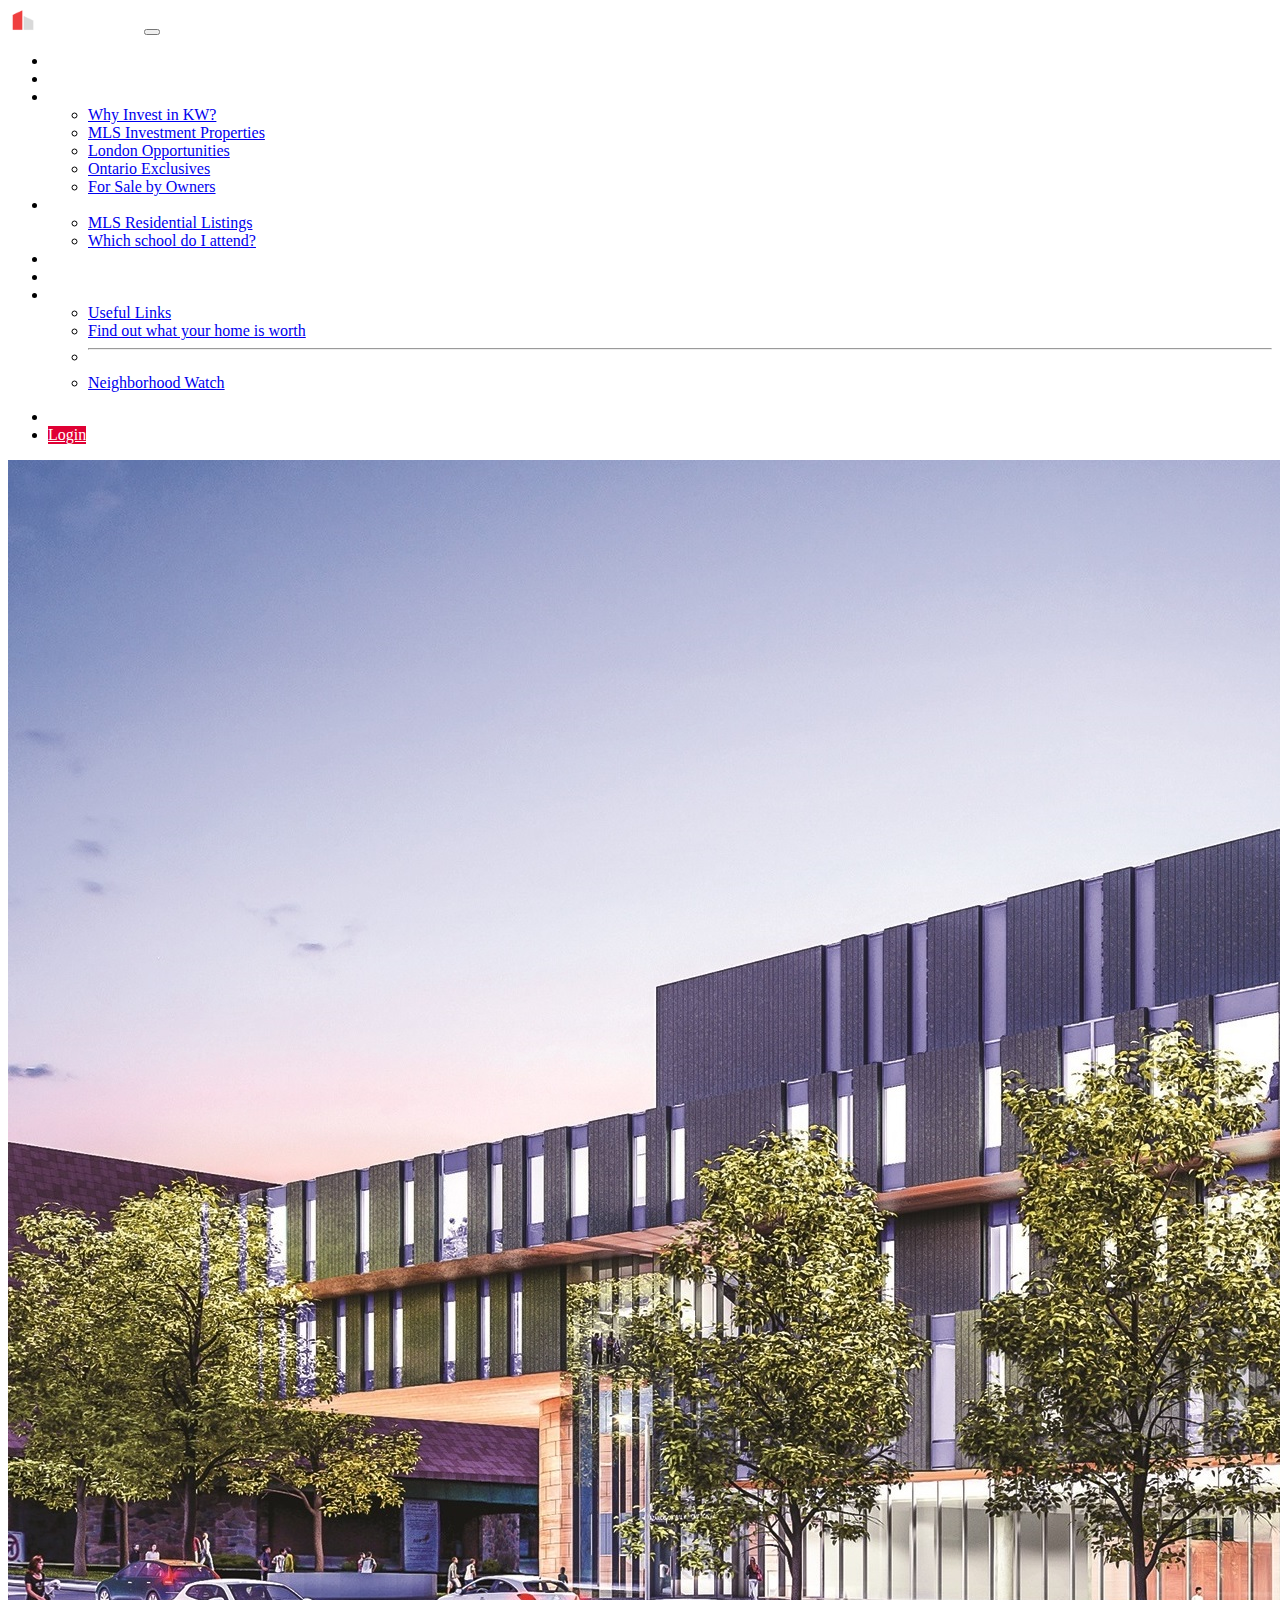
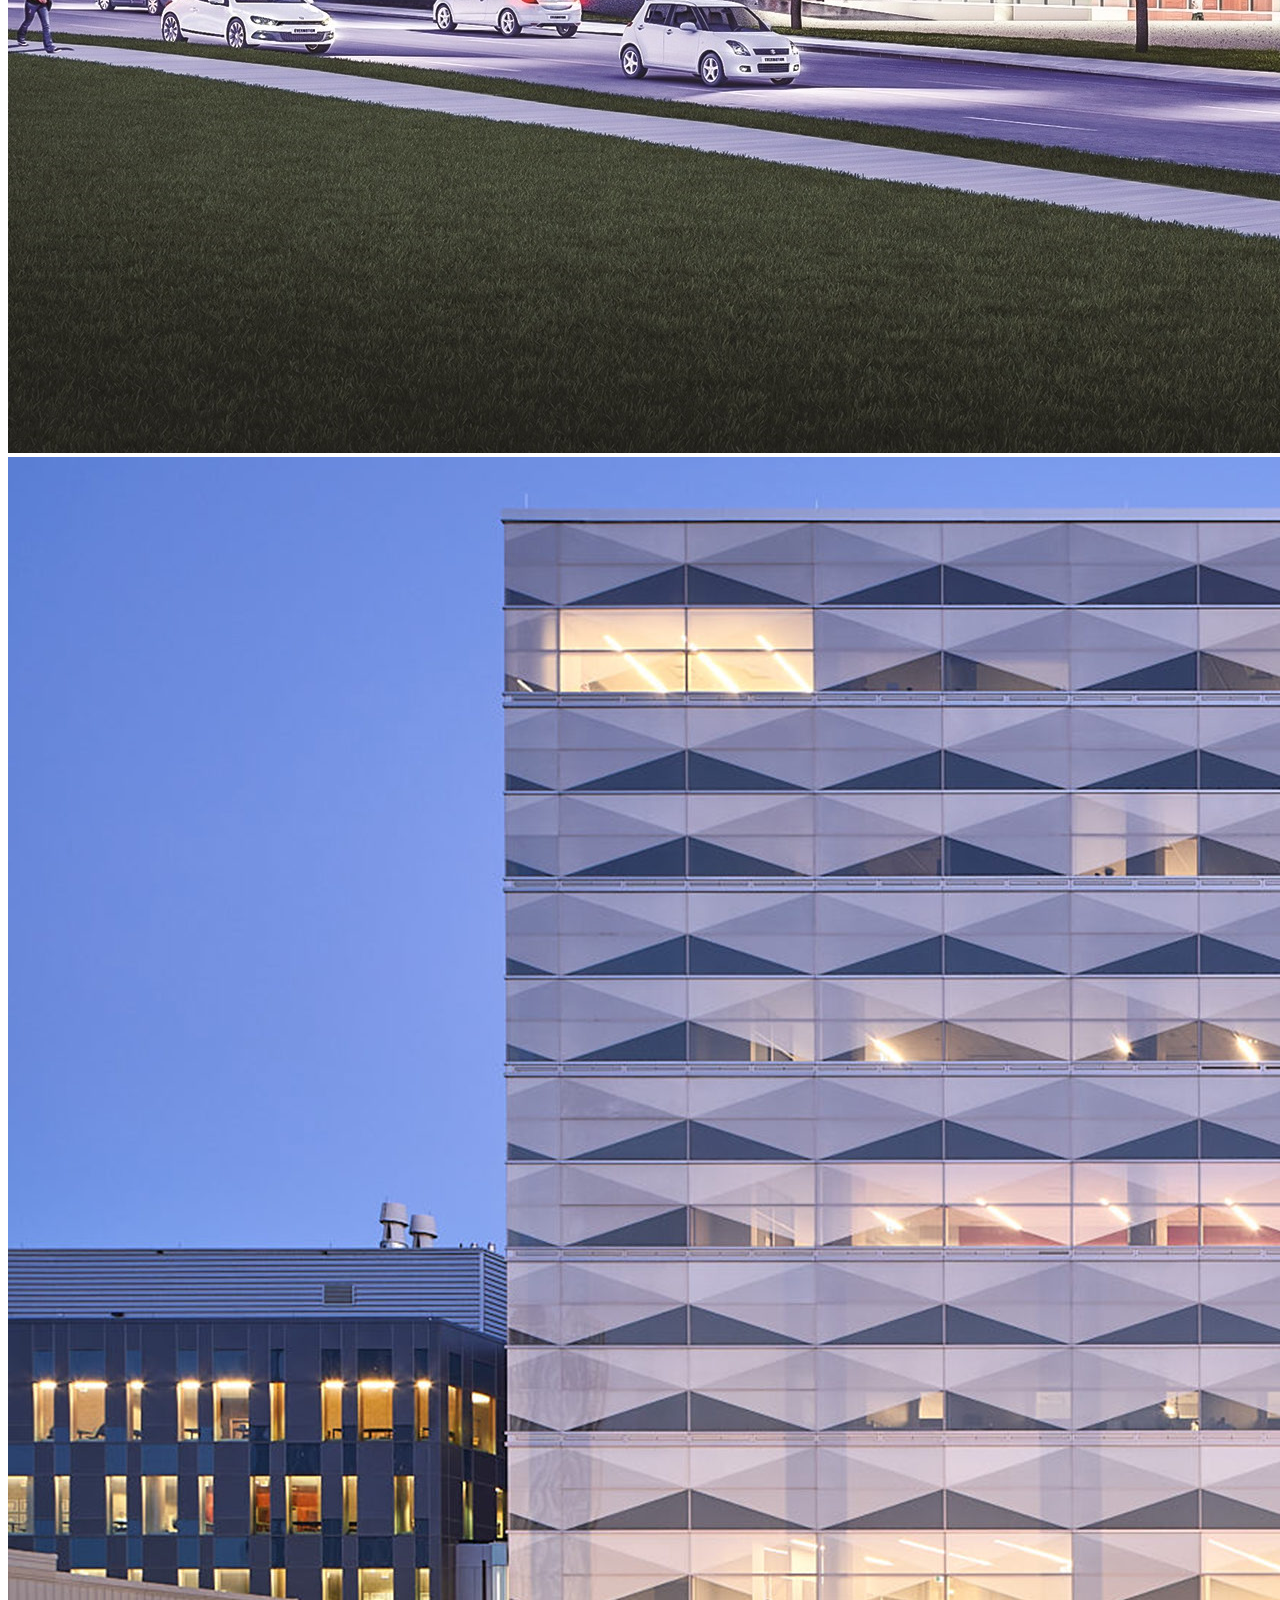
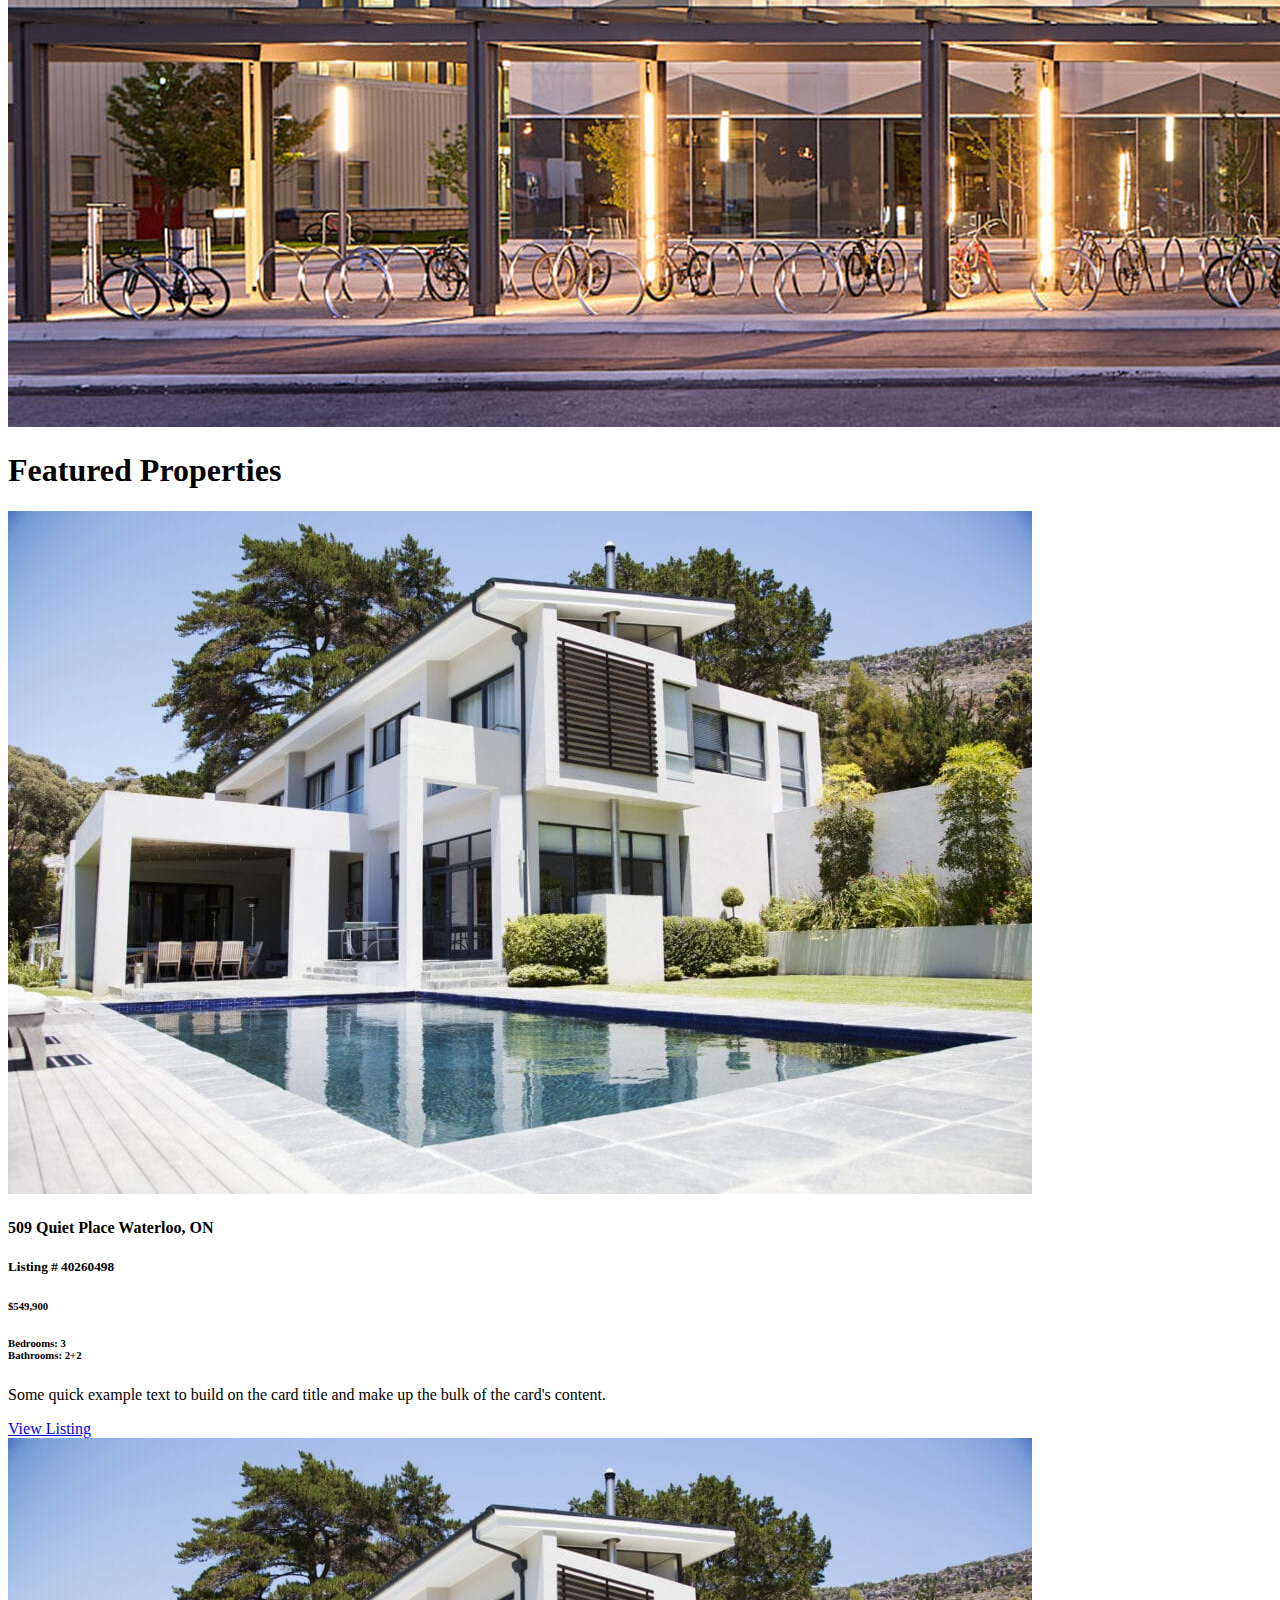
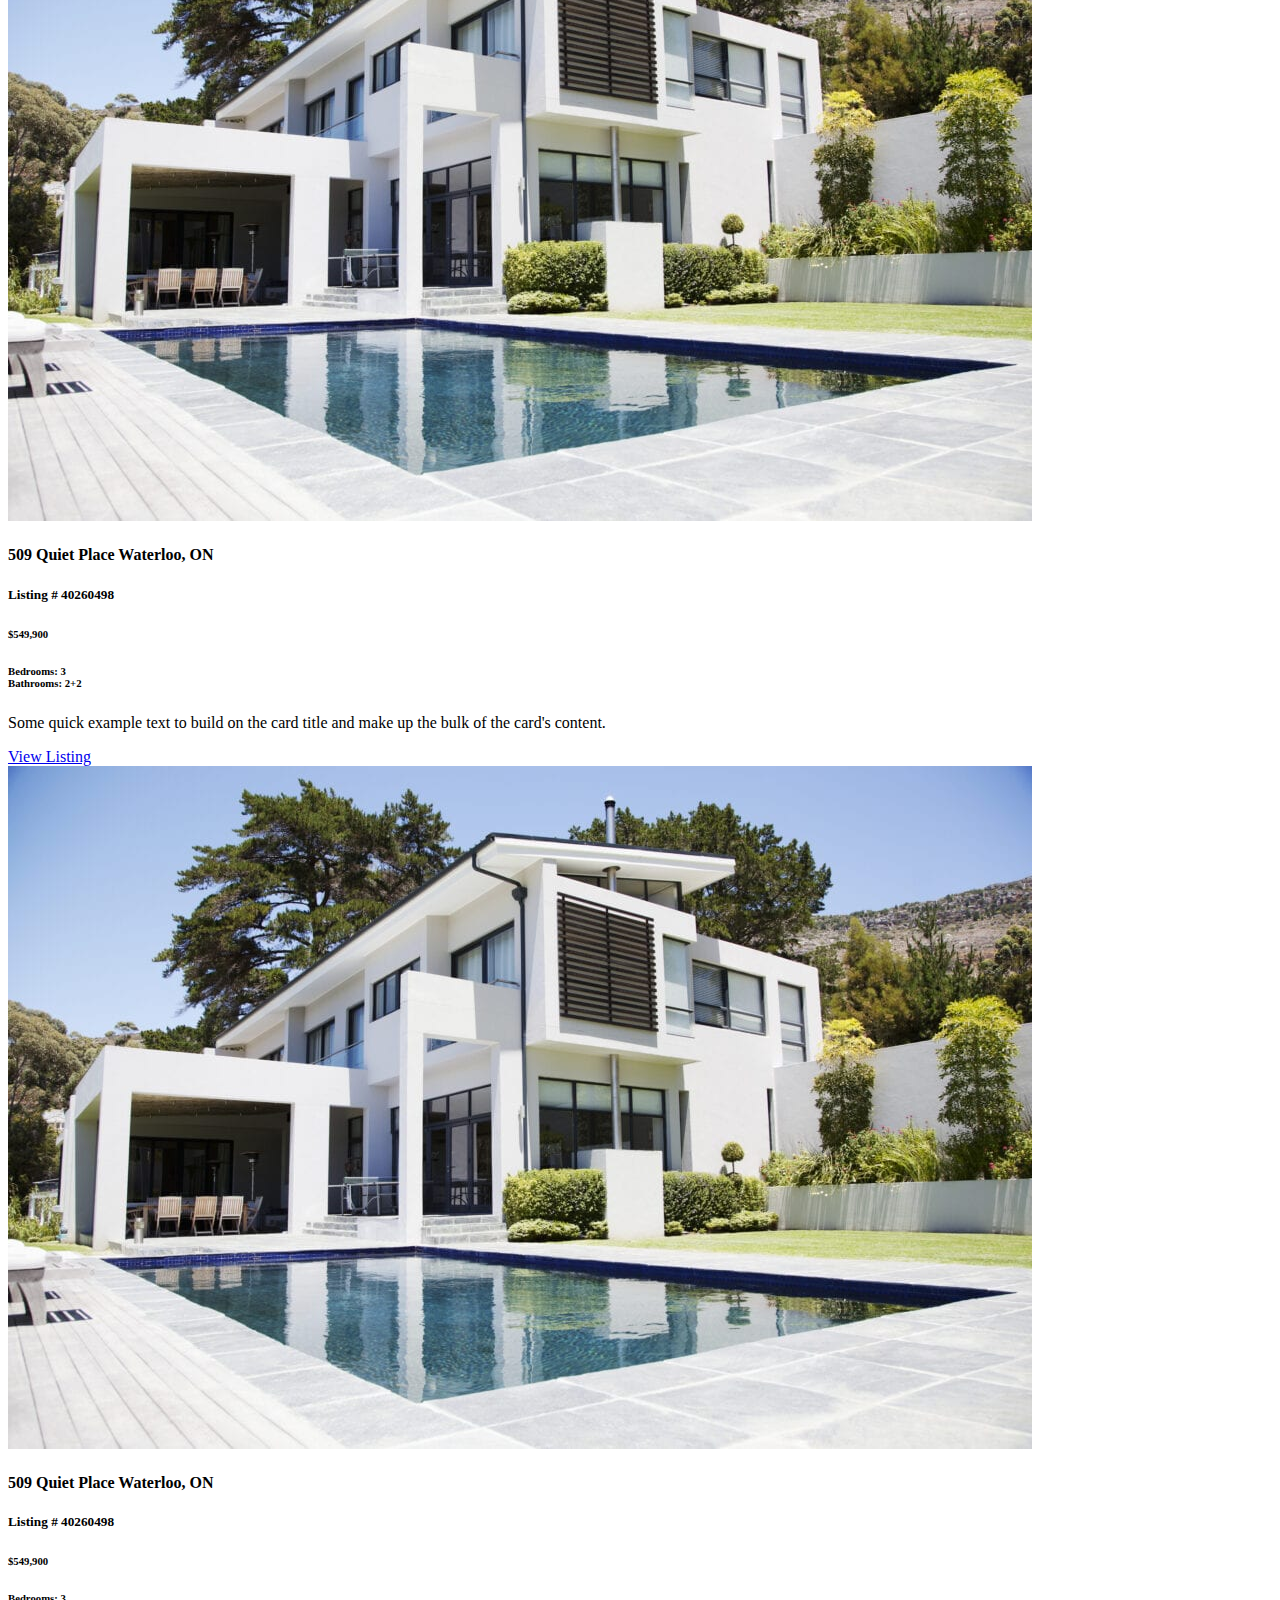
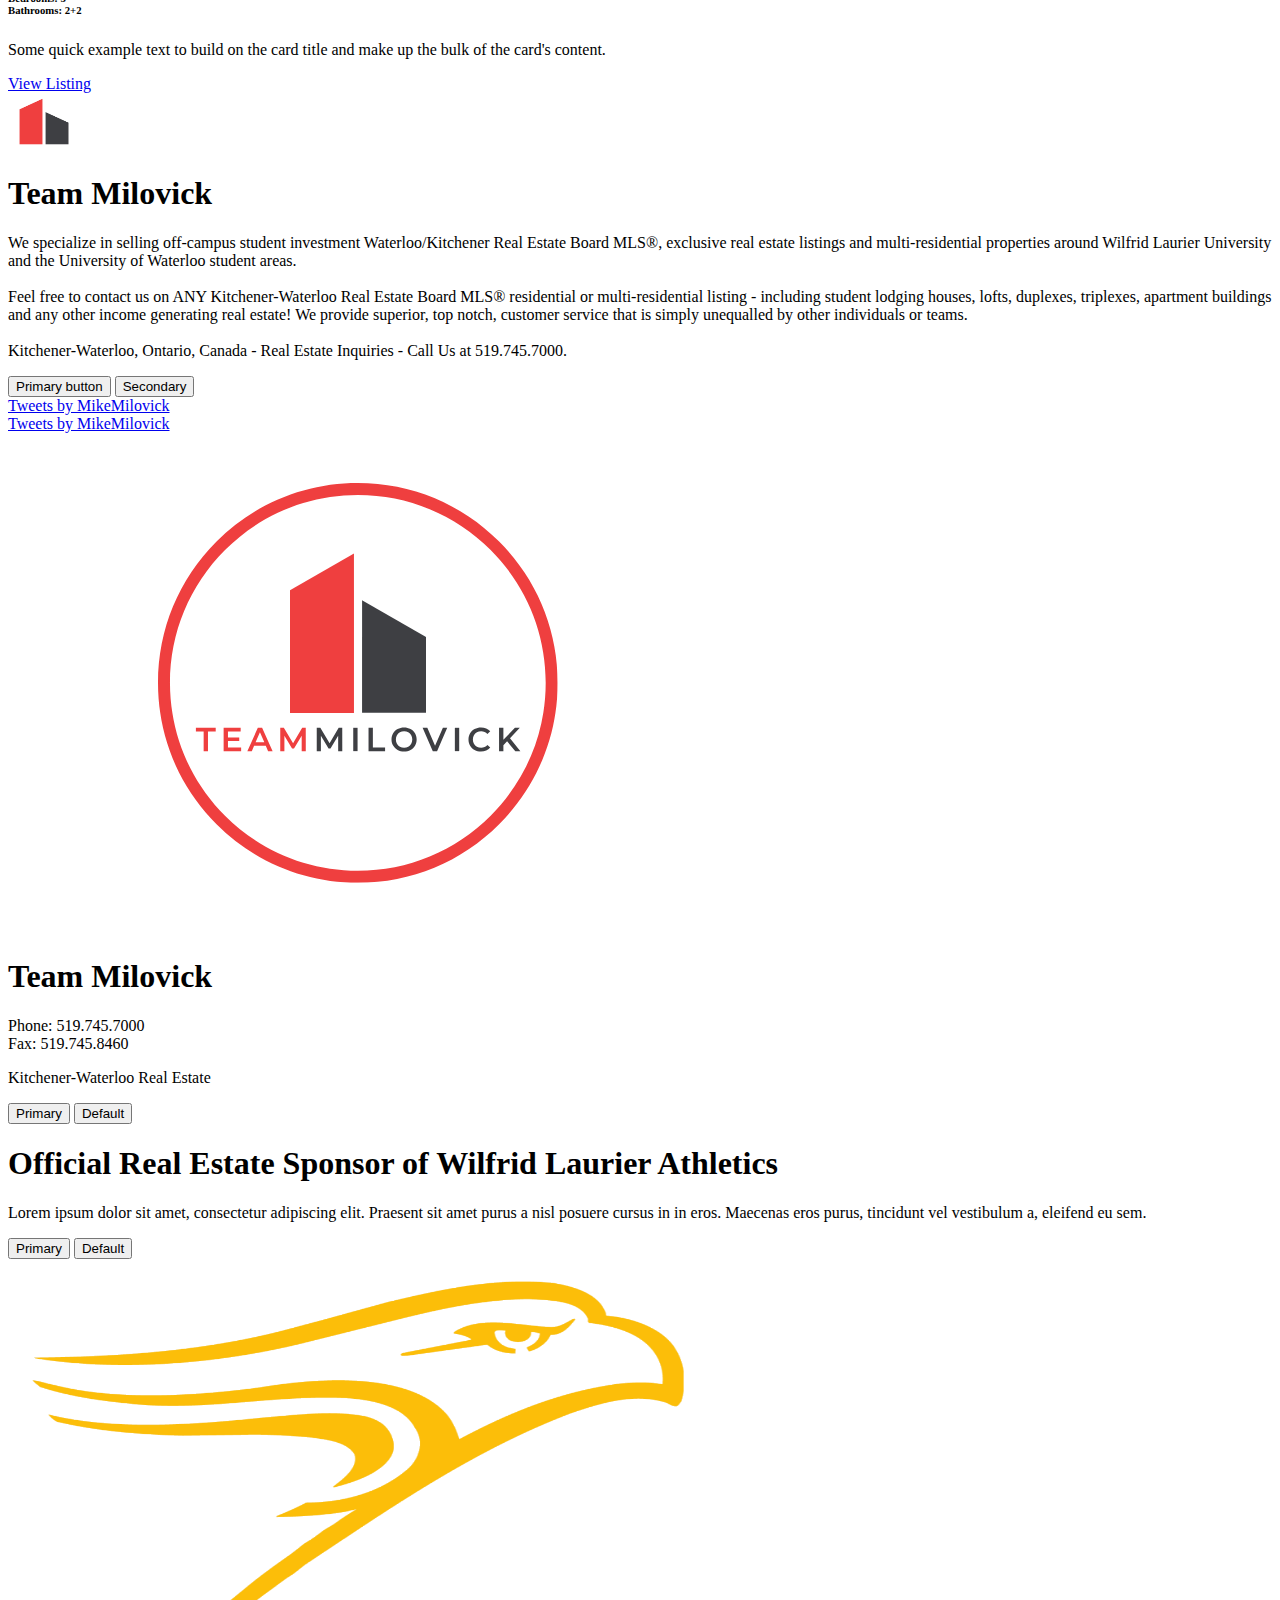
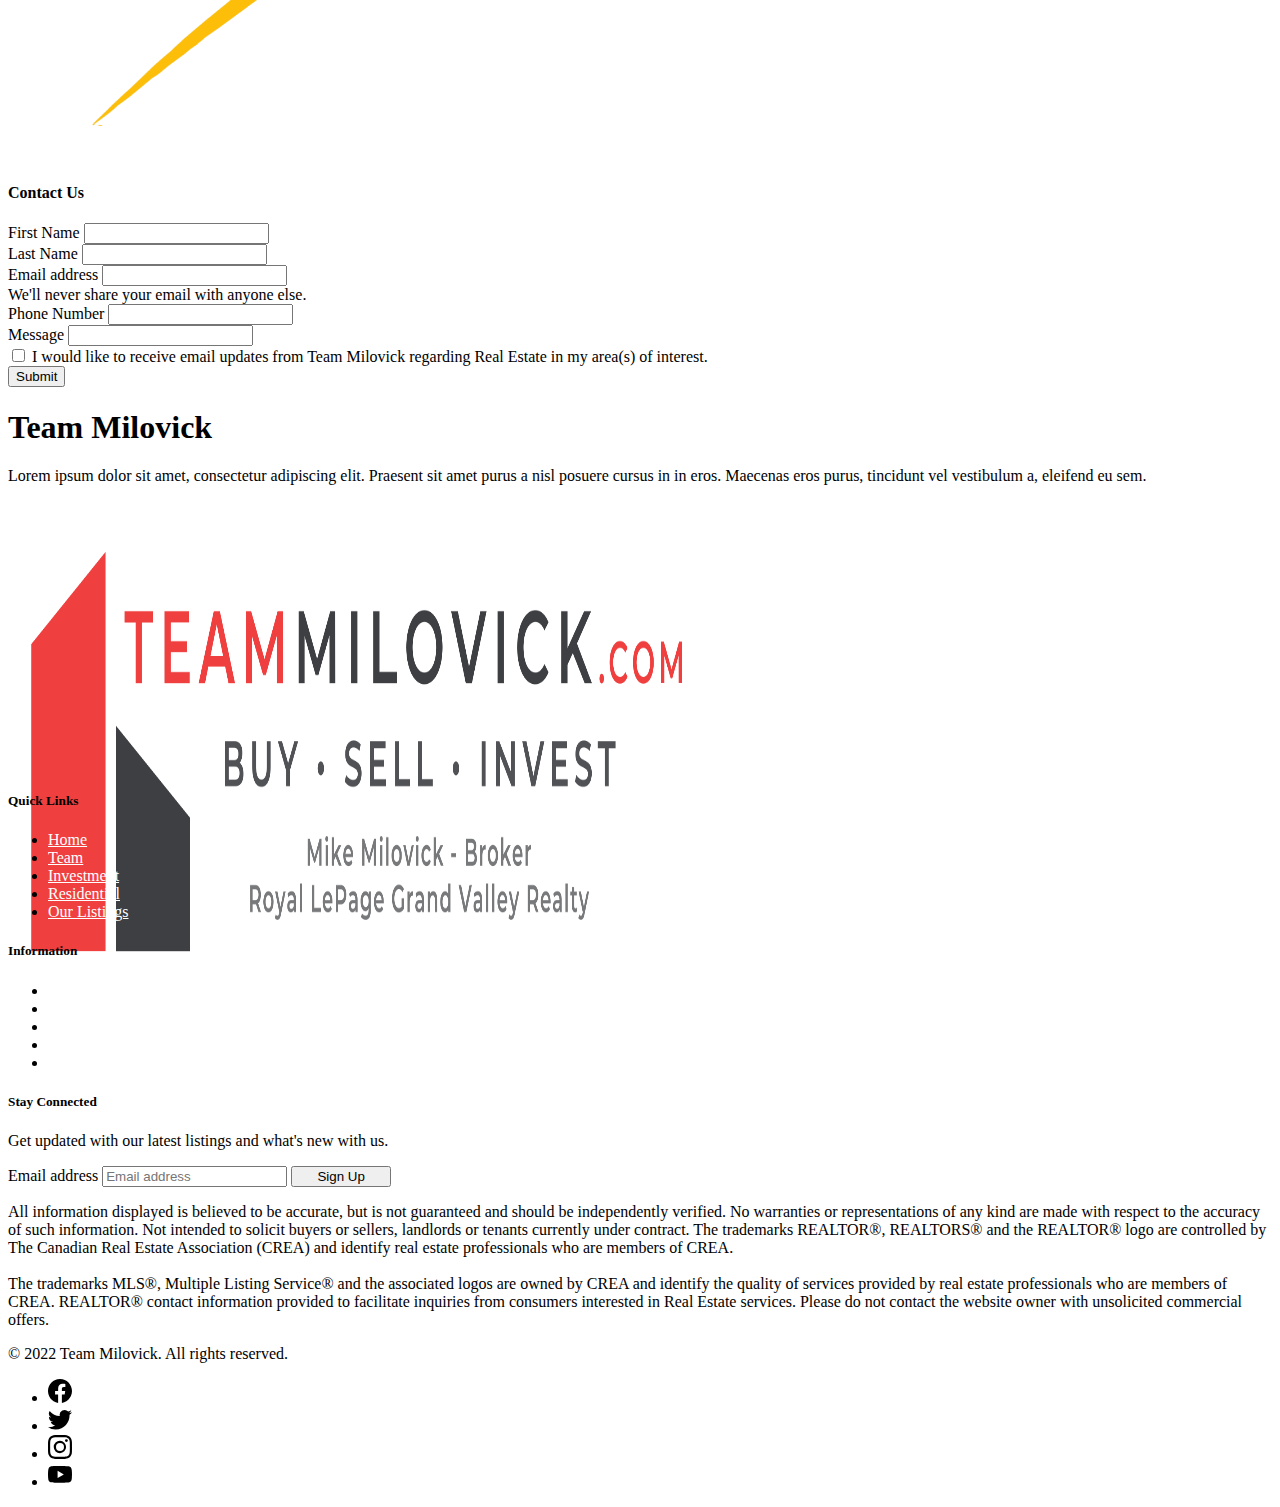
==== src/index.html @ 28d3dd25 "first commit" ====
<!doctype html>
<html lang="en">

<head>
    <meta charset="utf-8">
    <meta name="viewport" content="width=device-width, initial-scale=1">
    <title>Bootstrap demo</title>
    <link href="https://cdn.jsdelivr.net/npm/bootstrap@5.2.1/dist/css/bootstrap.min.css" rel="stylesheet"
        integrity="sha384-iYQeCzEYFbKjA/T2uDLTpkwGzCiq6soy8tYaI1GyVh/UjpbCx/TYkiZhlZB6+fzT" crossorigin="anonymous">
    <link href="index.css" rel="stylesheet">
    <link rel="icon" href="../public/teammilovick_logo.png" />
</head>

<body>
    <script src="https://cdn.jsdelivr.net/npm/bootstrap@5.2.1/dist/js/bootstrap.bundle.min.js"
        integrity="sha384-u1OknCvxWvY5kfmNBILK2hRnQC3Pr17a+RTT6rIHI7NnikvbZlHgTPOOmMi466C8"
        crossorigin="anonymous"></script>
    <script async src="https://platform.twitter.com/widgets.js" charset="utf-8"></script>

    <!-- FACEBOOK WIDGET SCRIPTS -->
    <div id="fb-root"></div>
    <script async defer crossorigin="anonymous" src="https://connect.facebook.net/en_US/sdk.js#xfbml=1&version=v15.0"
        nonce="EaMPob9J"></script>

    <svg xmlns="http://www.w3.org/2000/svg" style="display: none;">
        <symbol id="bootstrap" viewBox="0 0 118 94">
            <title>Bootstrap</title>
            <path fill-rule="evenodd" clip-rule="evenodd"
                d="M24.509 0c-6.733 0-11.715 5.893-11.492 12.284.214 6.14-.064 14.092-2.066 20.577C8.943 39.365 5.547 43.485 0 44.014v5.972c5.547.529 8.943 4.649 10.951 11.153 2.002 6.485 2.28 14.437 2.066 20.577C12.794 88.106 17.776 94 24.51 94H93.5c6.733 0 11.714-5.893 11.491-12.284-.214-6.14.064-14.092 2.066-20.577 2.009-6.504 5.396-10.624 10.943-11.153v-5.972c-5.547-.529-8.934-4.649-10.943-11.153-2.002-6.484-2.28-14.437-2.066-20.577C105.214 5.894 100.233 0 93.5 0H24.508zM80 57.863C80 66.663 73.436 72 62.543 72H44a2 2 0 01-2-2V24a2 2 0 012-2h18.437c9.083 0 15.044 4.92 15.044 12.474 0 5.302-4.01 10.049-9.119 10.88v.277C75.317 46.394 80 51.21 80 57.863zM60.521 28.34H49.948v14.934h8.905c6.884 0 10.68-2.772 10.68-7.727 0-4.643-3.264-7.207-9.012-7.207zM49.948 49.2v16.458H60.91c7.167 0 10.964-2.876 10.964-8.281 0-5.406-3.903-8.178-11.425-8.178H49.948z">
            </path>
        </symbol>
        <symbol id="facebook" viewBox="0 0 16 16">
            <path
                d="M16 8.049c0-4.446-3.582-8.05-8-8.05C3.58 0-.002 3.603-.002 8.05c0 4.017 2.926 7.347 6.75 7.951v-5.625h-2.03V8.05H6.75V6.275c0-2.017 1.195-3.131 3.022-3.131.876 0 1.791.157 1.791.157v1.98h-1.009c-.993 0-1.303.621-1.303 1.258v1.51h2.218l-.354 2.326H9.25V16c3.824-.604 6.75-3.934 6.75-7.951z">
            </path>
        </symbol>
        <symbol id="instagram" viewBox="0 0 16 16">
            <path
                d="M8 0C5.829 0 5.556.01 4.703.048 3.85.088 3.269.222 2.76.42a3.917 3.917 0 0 0-1.417.923A3.927 3.927 0 0 0 .42 2.76C.222 3.268.087 3.85.048 4.7.01 5.555 0 5.827 0 8.001c0 2.172.01 2.444.048 3.297.04.852.174 1.433.372 1.942.205.526.478.972.923 1.417.444.445.89.719 1.416.923.51.198 1.09.333 1.942.372C5.555 15.99 5.827 16 8 16s2.444-.01 3.298-.048c.851-.04 1.434-.174 1.943-.372a3.916 3.916 0 0 0 1.416-.923c.445-.445.718-.891.923-1.417.197-.509.332-1.09.372-1.942C15.99 10.445 16 10.173 16 8s-.01-2.445-.048-3.299c-.04-.851-.175-1.433-.372-1.941a3.926 3.926 0 0 0-.923-1.417A3.911 3.911 0 0 0 13.24.42c-.51-.198-1.092-.333-1.943-.372C10.443.01 10.172 0 7.998 0h.003zm-.717 1.442h.718c2.136 0 2.389.007 3.232.046.78.035 1.204.166 1.486.275.373.145.64.319.92.599.28.28.453.546.598.92.11.281.24.705.275 1.485.039.843.047 1.096.047 3.231s-.008 2.389-.047 3.232c-.035.78-.166 1.203-.275 1.485a2.47 2.47 0 0 1-.599.919c-.28.28-.546.453-.92.598-.28.11-.704.24-1.485.276-.843.038-1.096.047-3.232.047s-2.39-.009-3.233-.047c-.78-.036-1.203-.166-1.485-.276a2.478 2.478 0 0 1-.92-.598 2.48 2.48 0 0 1-.6-.92c-.109-.281-.24-.705-.275-1.485-.038-.843-.046-1.096-.046-3.233 0-2.136.008-2.388.046-3.231.036-.78.166-1.204.276-1.486.145-.373.319-.64.599-.92.28-.28.546-.453.92-.598.282-.11.705-.24 1.485-.276.738-.034 1.024-.044 2.515-.045v.002zm4.988 1.328a.96.96 0 1 0 0 1.92.96.96 0 0 0 0-1.92zm-4.27 1.122a4.109 4.109 0 1 0 0 8.217 4.109 4.109 0 0 0 0-8.217zm0 1.441a2.667 2.667 0 1 1 0 5.334 2.667 2.667 0 0 1 0-5.334z">
            </path>
        </symbol>
        <symbol id="twitter" viewBox="0 0 16 16">
            <path
                d="M5.026 15c6.038 0 9.341-5.003 9.341-9.334 0-.14 0-.282-.006-.422A6.685 6.685 0 0 0 16 3.542a6.658 6.658 0 0 1-1.889.518 3.301 3.301 0 0 0 1.447-1.817 6.533 6.533 0 0 1-2.087.793A3.286 3.286 0 0 0 7.875 6.03a9.325 9.325 0 0 1-6.767-3.429 3.289 3.289 0 0 0 1.018 4.382A3.323 3.323 0 0 1 .64 6.575v.045a3.288 3.288 0 0 0 2.632 3.218 3.203 3.203 0 0 1-.865.115 3.23 3.23 0 0 1-.614-.057 3.283 3.283 0 0 0 3.067 2.277A6.588 6.588 0 0 1 .78 13.58a6.32 6.32 0 0 1-.78-.045A9.344 9.344 0 0 0 5.026 15z">
            </path>
        </symbol>
        <symbol id="youtube" viewBox="0 0 16 16">
            <path
                d="M8.051 1.999h.089c.822.003 4.987.033 6.11.335a2.01 2.01 0 0 1 1.415 1.42c.101.38.172.883.22 1.402l.01.104.022.26.008.104c.065.914.073 1.77.074 1.957v.075c-.001.194-.01 1.108-.082 2.06l-.008.105-.009.104c-.05.572-.124 1.14-.235 1.558a2.007 2.007 0 0 1-1.415 1.42c-1.16.312-5.569.334-6.18.335h-.142c-.309 0-1.587-.006-2.927-.052l-.17-.006-.087-.004-.171-.007-.171-.007c-1.11-.049-2.167-.128-2.654-.26a2.007 2.007 0 0 1-1.415-1.419c-.111-.417-.185-.986-.235-1.558L.09 9.82l-.008-.104A31.4 31.4 0 0 1 0 7.68v-.123c.002-.215.01-.958.064-1.778l.007-.103.003-.052.008-.104.022-.26.01-.104c.048-.519.119-1.023.22-1.402a2.007 2.007 0 0 1 1.415-1.42c.487-.13 1.544-.21 2.654-.26l.17-.007.172-.006.086-.003.171-.007A99.788 99.788 0 0 1 7.858 2h.193zM6.4 5.209v4.818l4.157-2.408L6.4 5.209z" />
        </symbol>
    </svg>





    <!-- NAV BAR -->

    <nav class="navbar navbar-expand-lg bg-dark">
        <div class="container-fluid">
            <a class="navbar-brand" href="#">
                <img src="../public/teammilovick_logo_3.png" alt="Logo" width="30" height="24"
                    class="d-inline-block align-text-top">
                Team Milovick
            </a>
            <button class="navbar-toggler" type="button" data-bs-toggle="collapse"
                data-bs-target="#navbarSupportedContent" aria-controls="navbarSupportedContent" aria-expanded="false"
                aria-label="Toggle navigation">

                <!-- Needs color fix on mobile -->
                <span class="navbar-toggler-icon"></span>
            </button>

            <div class="collapse navbar-collapse" id="navbarSupportedContent">
                <ul class="navbar-nav mx-auto mb-2 mb-lg-0 .navbar-nav-scroll">
                    <li class="nav-item">
                        <a class="nav-link active" aria-current="page" href="#">Home</a>
                    </li>
                    <li class="nav-item">
                        <a class="nav-link" href="#">Our Listings</a>
                    </li>
                    <li class="nav-item dropdown">
                        <a class="nav-link dropdown-toggle" href="#" role="button" data-bs-toggle="dropdown"
                            aria-expanded="false">
                            Investment
                        </a>
                        <ul class="dropdown-menu mx-auto">
                            <li><a class="dropdown-item" href="#">Why Invest in KW?</a></li>
                            <li><a class="dropdown-item" href="#">MLS Investment Properties</a></li>
                            <li><a class="dropdown-item" href="#">London Opportunities</a></li>
                            <li><a class="dropdown-item" href="#">Ontario Exclusives</a></li>
                            <li><a class="dropdown-item" href="#">For Sale by Owners</a></li>
                        </ul>
                    </li>
                    <li class="nav-item dropdown">
                        <a class="nav-link dropdown-toggle" href="#" role="button" data-bs-toggle="dropdown"
                            aria-expanded="false">
                            Residential
                        </a>
                        <ul class="dropdown-menu mx-auto">
                            <li><a class="dropdown-item" href="#">MLS Residential Listings</a></li>
                            <li><a class="dropdown-item" href="#">Which school do I attend?</a></li>
                        </ul>
                    </li>
                    <!-- <li class="nav-item">
                        <a class="nav-link disabled">Disabled</a>
                    </li> -->
                    <li class="nav-item">
                        <a class="nav-link" href="#">Team</a>
                    </li>
                    <li class="nav-item">
                        <a class="nav-link" href="#">Contact</a>
                    </li>
                    <li class="nav-item dropdown">
                        <a class="nav-link dropdown-toggle" href="#" role="button" data-bs-toggle="dropdown"
                            aria-expanded="false">
                            More
                        </a>
                        <ul class="dropdown-menu mx-auto">
                            <li><a class="dropdown-item" href="#">Useful Links</a></li>
                            <li><a class="dropdown-item" href="#">Find out what your home is worth</a></li>
                            <li>
                                <hr class="dropdown-divider">
                            </li>
                            <li><a class="dropdown-item" href="#">Neighborhood Watch</a></li>
                        </ul>
                    </li>
                </ul>
                <ul class="nav nav-pills justify-content-end red">
                    <li class="nav-item">
                        <a class="nav-link" href="#">Sign Up</a>
                    </li>
                    <li class="nav-item">
                        <a class="nav-link active" href="#">Login</a>
                    </li>


                </ul>

            </div>

            <!-- search -->
            <!-- <form class="d-flex" role="search">
                    <input class="form-control me-2" type="search" placeholder="Search" aria-label="Search">
                    <button class="btn btn-outline-success" type="submit">Search</button>
                </form> -->

            <!-- LOGIN -->


        </div>


    </nav>

    <!-- HERO -->

    <div id="carouselExampleSlidesOnly" class="carousel slide carousel-fade" data-bs-ride="carousel">
        <div class="carousel-inner">
            <div class="carousel-item active">
                <img src="../public/lazaridis.jpeg" class="d-block w-100" alt="...">
            </div>
            <div class="carousel-item">
                <img src="../public/waterloo.jpeg" class="d-block w-100" alt="...">
            </div>

        </div>
    </div>
    </div>


    <div class="container p-3 text-center">
        <h1 class="display-5 fw-bold p-4">Featured Properties</h1>
        <div class="row align-items-start">
            <div class="col">
                <div class="card p-2">
                    <img src="../public/home.jpeg" class="card-img-top" alt="...">
                    <div class="card-body">
                        <h4 class="card-title">509 Quiet Place Waterloo, ON</h4>
                        <h5 class="card-title">Listing # 40260498 </h5>
                        <h6 class="card-title">$549,900 </h6>

                        <h6 class="card-title pb-3">
                            Bedrooms: 3
                            <br>
                            Bathrooms: 2+2
                            <br>
                        </h6>


                        <p class="card-text">Some quick example text to build on the card title and make up the bulk of
                            the card's content.</p>

                        <a href="#" class="btn btn-primary">View Listing</a>
                    </div>
                </div>
            </div>
            <div class="col">
                <div class="card p-2">
                    <img src="../public/home.jpeg" class="card-img-top" alt="...">
                    <div class="card-body">
                        <h4 class="card-title">509 Quiet Place Waterloo, ON</h4>
                        <h5 class="card-title">Listing # 40260498 </h5>
                        <h6 class="card-title">$549,900 </h6>

                        <h6 class="card-title pb-3">
                            Bedrooms: 3
                            <br>
                            Bathrooms: 2+2
                            <br>
                        </h6>


                        <p class="card-text">Some quick example text to build on the card title and make up the bulk of
                            the card's content.</p>

                        <a href="#" class="btn btn-primary">View Listing</a>
                    </div>
                </div>
            </div>
            <div class="col">
                <div class="card p-2">
                    <img src="../public/home.jpeg" class="card-img-top" alt="...">
                    <div class="card-body">
                        <h4 class="card-title">509 Quiet Place Waterloo, ON</h4>
                        <h5 class="card-title">Listing # 40260498 </h5>
                        <h6 class="card-title">$549,900 </h6>

                        <h6 class="card-title pb-3">
                            Bedrooms: 3
                            <br>
                            Bathrooms: 2+2
                            <br>
                        </h6>


                        <p class="card-text">Some quick example text to build on the card title and make up the bulk of
                            the card's content.</p>

                        <a href="#" class="btn btn-primary">View Listing</a>

                    </div>
                    <!-- <div class="text-center">
                    <a href="#" class="btn btn-primary text-center">Go somewhere</a>
                </div> -->
                </div>
            </div>
        </div>


    </div>

    <div class="px-4 py-5 my-5 text-center">
        <img class="d-block mx-auto mb-4" src="../public/teammilovick_logo.png" alt="" width="72" height="57">
        <h1 class="display-5 fw-bold">Team Milovick</h1>
        <div class="col-lg-6 mx-auto">
            <p class="lead mb-4">We specialize in selling off-campus student investment Waterloo/Kitchener Real Estate
                Board MLS®, exclusive real estate listings and multi-residential properties around Wilfrid Laurier
                University and the University of Waterloo student areas.

                <br><br>
                Feel free to contact us on ANY
                Kitchener-Waterloo Real Estate Board MLS® residential or multi-residential listing - including student
                lodging houses, lofts, duplexes,
                triplexes, apartment buildings and any other income generating real estate! We provide superior, top
                notch, customer service that is simply unequalled by other individuals or teams.
                <br><br>Kitchener-Waterloo,
                Ontario, Canada - Real Estate Inquiries - Call Us at 519.745.7000.
            </p>
            <div class="d-grid gap-2 d-sm-flex justify-content-sm-center">
                <button type="button" class="btn btn-primary btn-lg px-4 gap-3">Primary button</button>
                <button type="button" class="btn btn-outline-secondary btn-lg px-4">Secondary</button>
            </div>
        </div>
    </div>

    <div class="container">
        <div class="card-group">
            <div class="card m-3">
                <div class="card-body">
                    <a class="twitter-timeline" data-theme="light" data-height="600"
                        href="https://twitter.com/MikeMilovick?ref_src=twsrc%5Etfw">Tweets by MikeMilovick</a>
                </div>
            </div>
            <div class="card m-3">
                <div class="card-body">

                    <a class="twitter-timeline" data-theme="light" data-height="600"
                        href="https://twitter.com/MikeMilovick?ref_src=twsrc%5Etfw">Tweets by MikeMilovick</a>
                </div>
                <!-- <div class="fb-page" data-href="https://www.facebook.com/TeamMilovick/" data-tabs="timeline"
                        data-width="" data-height="" data-small-header="false" data-adapt-container-width="true"
                        data-hide-cover="false" data-show-facepile="true">
                        <blockquote cite="https://www.facebook.com/TeamMilovick/" class="fb-xfbml-parse-ignore"><a
                                href="https://www.facebook.com/TeamMilovick/">Team Milovick</a></blockquote>
                    </div>
                </div> -->
            </div>

        </div>
    </div>

    <!-- <div class="container p-3">
        <div class="row align-items-start">
            <div class="col-6">
                <div class="card p-2 height">


                </div>
            </div>
        </div>
        <div class="col-6 h">
            <div class="card p-2">
                <img src="../public/background.jpeg" class="card-img-top" alt="...">
                <div class="card-body">
                    <h4 class="card-title">509 Quiet Place Waterloo, ON</h4>
                    <h5 class="card-title">Listing # 40260498 </h5>
                    <h6 class="card-title">$549,900 </h6>

                    <h6 class="card-title pb-3">
                        Bedrooms: 3
                        <br>
                        Bathrooms: 2+2
                        <br>
                    </h6>


                    <p class="card-text">Some quick example text to build on the card title and make up the bulk of
                        the card's content.</p>

                    <a href="#" class="btn btn-primary">View Listing</a>
                </div>
            </div>
        </div>

    </div> -->


    </div>

    <div class="container col-xxl-8 px-4 py-5">
        <div class="row flex-lg-row-reverse align-items-center g-5 py-5">
            <div class="col-10 col-sm-8 col-lg-6">
                <img src="../public/teammilovick_logo_circle.svg" class="d-block mx-lg-auto img-fluid"
                    alt="Bootstrap Themes" width="700" height="500" loading="lazy">
            </div>
            <div class="col-lg-6">
                <h1 class="display-5 fw-bold lh-1 mb-3">Team Milovick</h1>
                <p class="lead">Phone: 519.745.7000 <br>
                    Fax: 519.745.8460
                </p>
                <p class="lead">Kitchener-Waterloo Real Estate</p>
                <div class="d-grid gap-2 d-md-flex justify-content-md-start">
                    <button type="button" class="btn btn-primary btn-lg px-4 me-md-2">Primary</button>
                    <button type="button" class="btn btn-outline-secondary btn-lg px-4">Default</button>
                </div>
            </div>
        </div>
    </div>

    <div class="container col-xxl-8 px-4 py-5">
        <div class="row flex-lg-row-reverse align-items-center g-5 py-5">
            <div class="col-lg-8">
                <h1 class="display-5 fw-bold lh-1 mb-3">Official Real Estate Sponsor of Wilfrid Laurier Athletics</h1>
                <p class="lead">Lorem ipsum dolor sit amet, consectetur adipiscing elit. Praesent sit amet purus a nisl posuere cursus in in eros. Maecenas eros purus, tincidunt vel vestibulum a, eleifend eu sem.</p>
                <div class="d-grid gap-2 d-md-flex justify-content-md-start">
                    <button type="button" class="btn btn-primary btn-lg px-4 me-md-2">Primary</button>
                    <button type="button" class="btn btn-outline-secondary btn-lg px-4">Default</button>
                </div>
            </div>
            <div class="col-10 col-sm-8 col-lg-4">
                <img src="../public/goldenhawksedited.png" class="d-block mx-lg-auto img-fluid" alt="Bootstrap Themes"
                    width="700" height="500" loading="lazy">
            </div>
        </div>
    </div>

    <!-- <div class="container my-5">
        <div class="row p-4 pb-0 pe-lg-0 pt-lg-5 align-items-center rounded-3 border shadow-lg">
            <div class="col-lg-7 p-3 p-lg-5 pt-lg-3">
                <h4 class="display-4 fw-bold lh-1">Official Partner of Wilfrid Laurier University</h4>
                <p class="lead">
                    Official Real Estate Partner of
                    Wilfrid Laurier Athletics and Recreation


                </p>
                <div class="d-grid gap-2 d-md-flex justify-content-md-start mb-4 mb-lg-3">
                    <button type="button" class="btn btn-primary btn-lg px-4 me-md-2 fw-bold">Primary</button>
                    <button type="button" class="btn btn-outline-secondary btn-lg px-4">Default</button>
                </div>
            </div>
            <div class="col-lg-4 offset-lg-1 p-0 overflow-hidden shadow-lg">
                <img class="rounded-lg-3" src="../public/hawk-on-floor-banner.jpeg" alt="" width="760">
            </div>
        </div>
    </div> -->


    <div class="container my-5">
        <div class="row p-4 pt-lg-5 align-items-center rounded-3 border shadow-lg">
            <div>
                <h4 class="display-4 fw-bold lh-1">Contact Us</h4>
            </div>
            <div>
                <form class="m-3">
                    <div class="mb-3">
                        <label for="fname" class="form-label">First Name</label>
                        <input type="text" class="form-control" id="fname" required>
                    </div>
                    <div class="mb-3">
                        <label for="lname" class="form-label">Last Name</label>
                        <input type="text" class="form-control" id="lname" required>
                    </div>
                    <div class="mb-3">
                        <label for="exampleInputEmail1" class="form-label">Email address</label>
                        <input type="email" class="form-control" id="exampleInputEmail1" aria-describedby="emailHelp"
                            required>
                        <div id="emailHelp" class="form-text">We'll never share your email with anyone else.</div>
                    </div>
                    <div class="mb-3">
                        <label for="phone" class="form-label">Phone Number</label>
                        <input type="tel" class="form-control" id="phone" required>
                    </div>
                    <div class="mb-3">
                        <label for="message" class="form-label">Message</label>
                        <input type="text" class="form-control" id="message" required>
                    </div>
                    <div class="mb-3 form-check">
                        <input type="checkbox" class="form-check-input" id="exampleCheck1" required>
                        <label class="form-check-label" for="exampleCheck1">I would like to receive email updates from
                            Team Milovick regarding Real Estate in my area(s) of interest.</label>
                    </div>
                    <button type="submit" class="btn btn-primary">Submit</button>
                </form>
            </div>
        </div>
    </div>


    <div class="px-4 pt-5 my-5 text-center border-bottom ">
        <h1 class="display-4 fw-bold">Team Milovick</h1>
        <div class="col-lg-6 mx-auto">
            <p class="lead mb-4">Lorem ipsum dolor sit amet, consectetur adipiscing elit. Praesent sit amet purus a nisl posuere cursus in in eros. Maecenas eros purus, tincidunt vel vestibulum a, eleifend eu sem. </p>
        </div>
        <div class="overflow-hidden" style="max-height: 30vh;">
            <div class="container px-5">
                <img src="../public/teammilovick_banner.png" class="img-fluid border rounded-3 shadow-lg mb-4"
                    alt="Example image" width="700" height="500" loading="lazy">
            </div>
        </div>
    </div>

    <!-- FOOTER -->
    <div class="container">
        <footer class="py-5">
            <div class="row">
                <div class="col-6 col-md-3 mb-3">
                    <h5>Quick Links</h5>
                    <ul class="nav flex-column">
                        <li class="nav-item mb-2"><a href="#" class="nav-link p-0 text-muted">Home</a></li>
                        <li class="nav-item mb-2"><a href="#" class="nav-link p-0 text-muted">Team</a></li>
                        <li class="nav-item mb-2"><a href="#" class="nav-link p-0 text-muted">Investment</a></li>
                        <li class="nav-item mb-2"><a href="#" class="nav-link p-0 text-muted">Residential</a></li>
                        <li class="nav-item mb-2"><a href="#" class="nav-link p-0 text-muted">Our Listings</a></li>
                    </ul>
                </div>

                <div class="col-6 col-md-3 mb-3">
                    <h5>Information</h5>
                    <ul class="nav flex-column">
                        <li class="nav-item mb-2"><a href="#" class="nav-link p-0 text-muted">Contact</a></li>
                        <li class="nav-item mb-2"><a href="#" class="nav-link p-0 text-muted">Disclaimer</a></li>
                        <li class="nav-item mb-2"><a href="#" class="nav-link p-0 text-muted">Privacy Policy</a></li>
                        <li class="nav-item mb-2"><a href="https://www.royallepage.ca/en/"
                                class="nav-link p-0 text-muted">Royal LePage©</a></li>
                        <li class="nav-item mb-2"><a href="#" class="nav-link p-0 text-muted">Terms and Conditions</a>
                        </li>
                    </ul>
                </div>

                <div class="col-md-5 offset-md-1 mb-3">
                    <form>
                        <h5>Stay Connected</h5>
                        <p>Get updated with our latest listings and what's new with us.</p>
                        <div class="d-flex flex-column flex-sm-row w-100 gap-2">
                            <label for="newsletter1" class="visually-hidden">Email address</label>
                            <input id="newsletter1" type="text" class="form-control" placeholder="Email address">
                            <button class="btn btn-primary" style="width:100px" type="button">Sign Up</button>
                        </div>
                    </form>
                </div>
            </div>

            <div class="d-flex flex-column flex-sm-row justify-content-between py-4 my-4 border-top">
                <p>All information displayed is believed to be accurate, but is not guaranteed and should be
                    independently verified.
                    No warranties or representations of any kind are made with respect to the accuracy of such
                    information. Not intended to solicit buyers or sellers, landlords or tenants currently under
                    contract.
                    The trademarks REALTOR®, REALTORS® and the REALTOR® logo are controlled by The Canadian Real Estate
                    Association (CREA) and identify real estate professionals who are members of CREA.
                    <br>
                    <br>
                    The trademarks MLS®, Multiple Listing Service® and the associated logos are owned by CREA and
                    identify the quality of services provided by real estate professionals who are members of CREA.
                    REALTOR® contact information provided to facilitate inquiries from consumers interested in Real
                    Estate services.
                    Please do not contact the website owner with unsolicited commercial offers.

            </div>
            <div class="d-flex flex-column flex-sm-row justify-content-between py-4 my-4 border-top">
                © 2022 Team Milovick. All rights reserved.</p>

                <ul class="list-unstyled d-flex">
                    <li class="ms-3"><a class="link-dark" href="#"><svg class="bi" width="24" height="24">
                                <use xlink:href="#facebook"></use>
                            </svg></a>
                    </li>
                    <li class="ms-3"><a class="link-dark" href="#"><svg class="bi" width="24" height="24">
                                <use xlink:href="#twitter"></use>
                            </svg></a>
                    </li>
                    <li class="ms-3"><a class="link-dark" href="#"><svg class="bi" width="24" height="24">
                                <use xlink:href="#instagram"></use>
                            </svg></a>
                    </li>

                    <li class="ms-3"><a class="link-dark" href="#"><svg class="bi" width="24" height="24">
                                <use xlink:href="#youtube"></use>
                            </svg></a>
                    </li>

                </ul>
            </div>
        </footer>
    </div>






</body>

</html>
---- src/index.css ----
.nav-pills .nav-link.active, .nav-pills .show>.nav-link {
    background-color: #e00034;
}
.btn-primary {
    /* background-color: #e00034; */
    --bs-btn-color: #fff;
    --bs-btn-bg: #e00034;
    --bs-btn-border-color: #e00034;
    --bs-btn-hover-color: #fff;
    --bs-btn-hover-bg: #d70b0b;
    --bs-btn-hover-border-color: #ca0a0a;
    --bs-btn-focus-shadow-rgb: 49,132,253;
    --bs-btn-active-color: #fff;
    --bs-btn-active-bg: #ca0a0a;
    --bs-btn-active-border-color: #be0a0a;
    --bs-btn-active-shadow: inset 0 3px 5px rgba(0, 0, 0, 0.125);
    --bs-btn-disabled-color: #fff;
    --bs-btn-disabled-bg: #e00034;
    --bs-btn-disabled-border-color: #e00034;
}

.nav-link, .navbar-nav .nav-link.active, .navbar-nav .show>.nav-link, .navbar-brand {
    color: #fff;
}

.nav-link.active {
    text-decoration: underline;
    border-bottom: transparent solid 1px;
}

.nav-link:focus, .nav-link:hover {
    color: #e00034;
}


@font-face {
    font-family: "Montserrat";
    src: url(https://fonts.googleapis.com/css?family=Montserrat) format("truetype");
}

.p {
    font-family: "Montserrat", sans-serif;
}
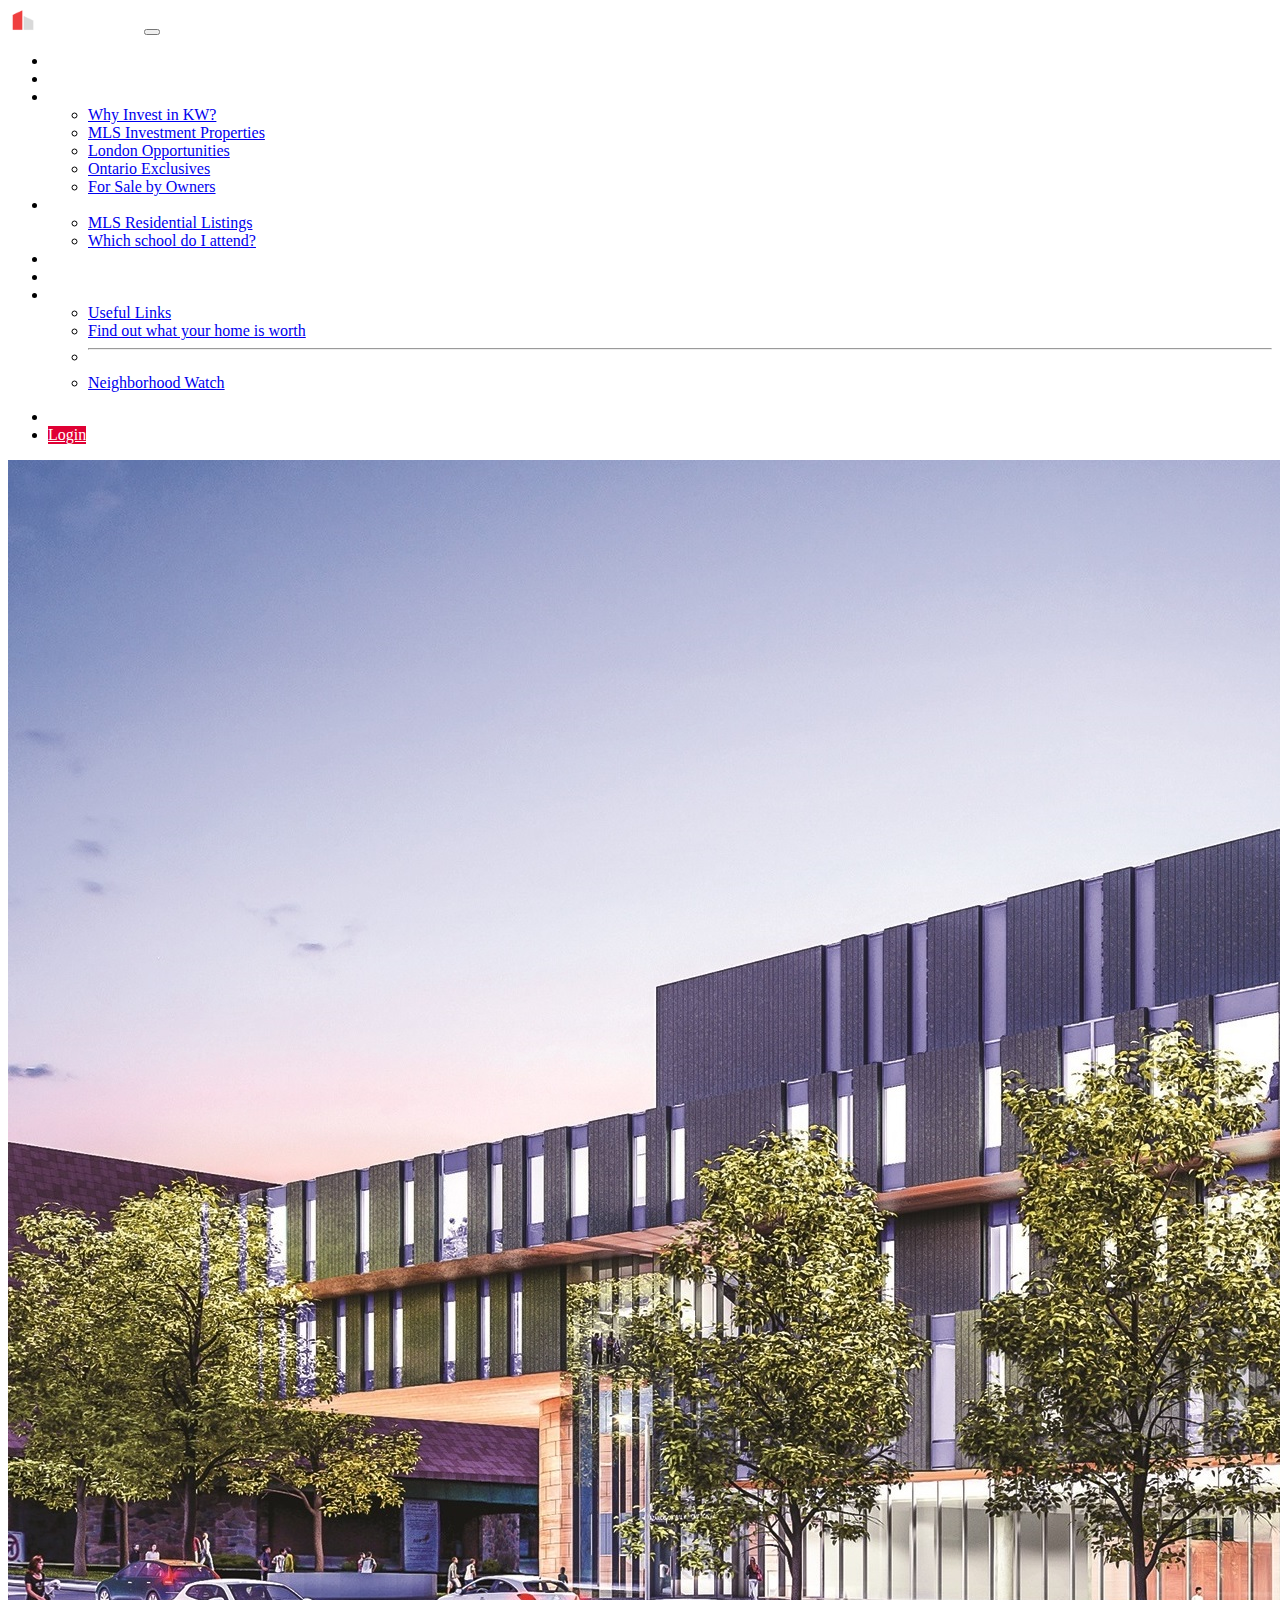
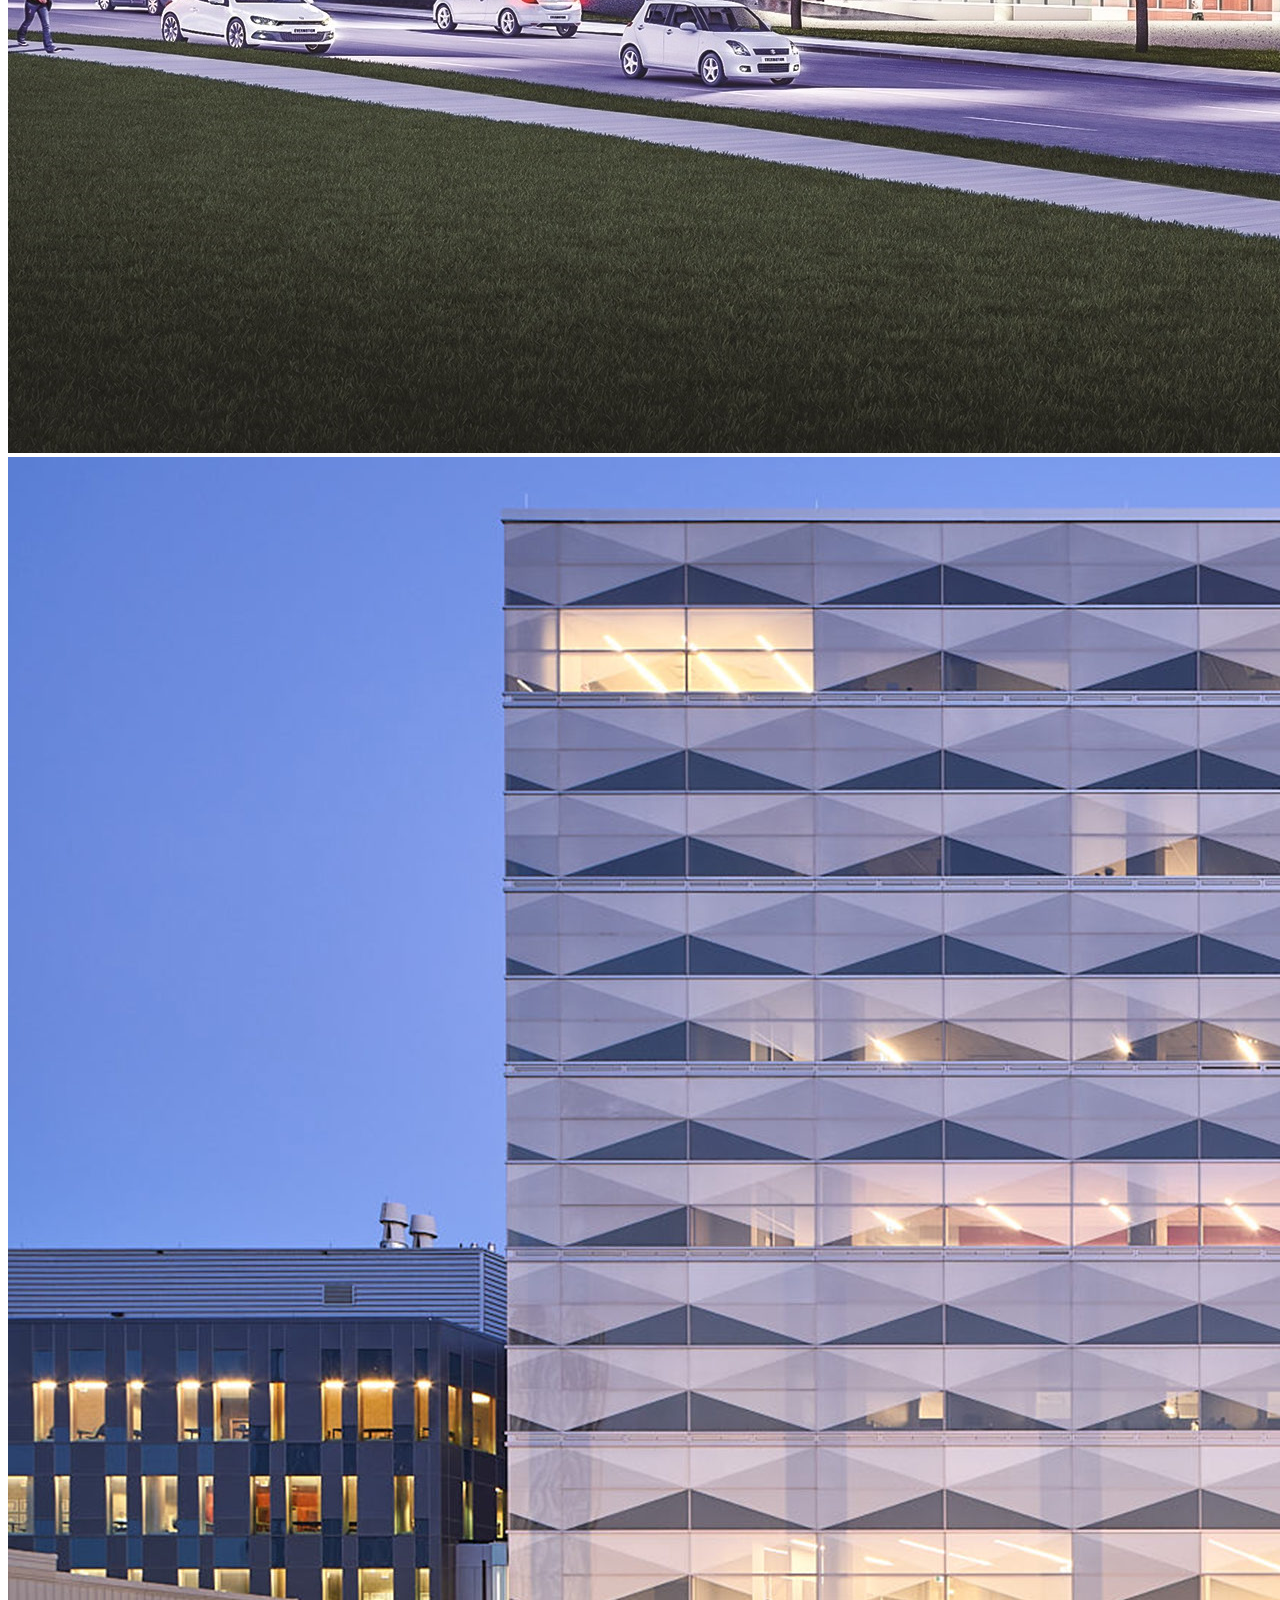
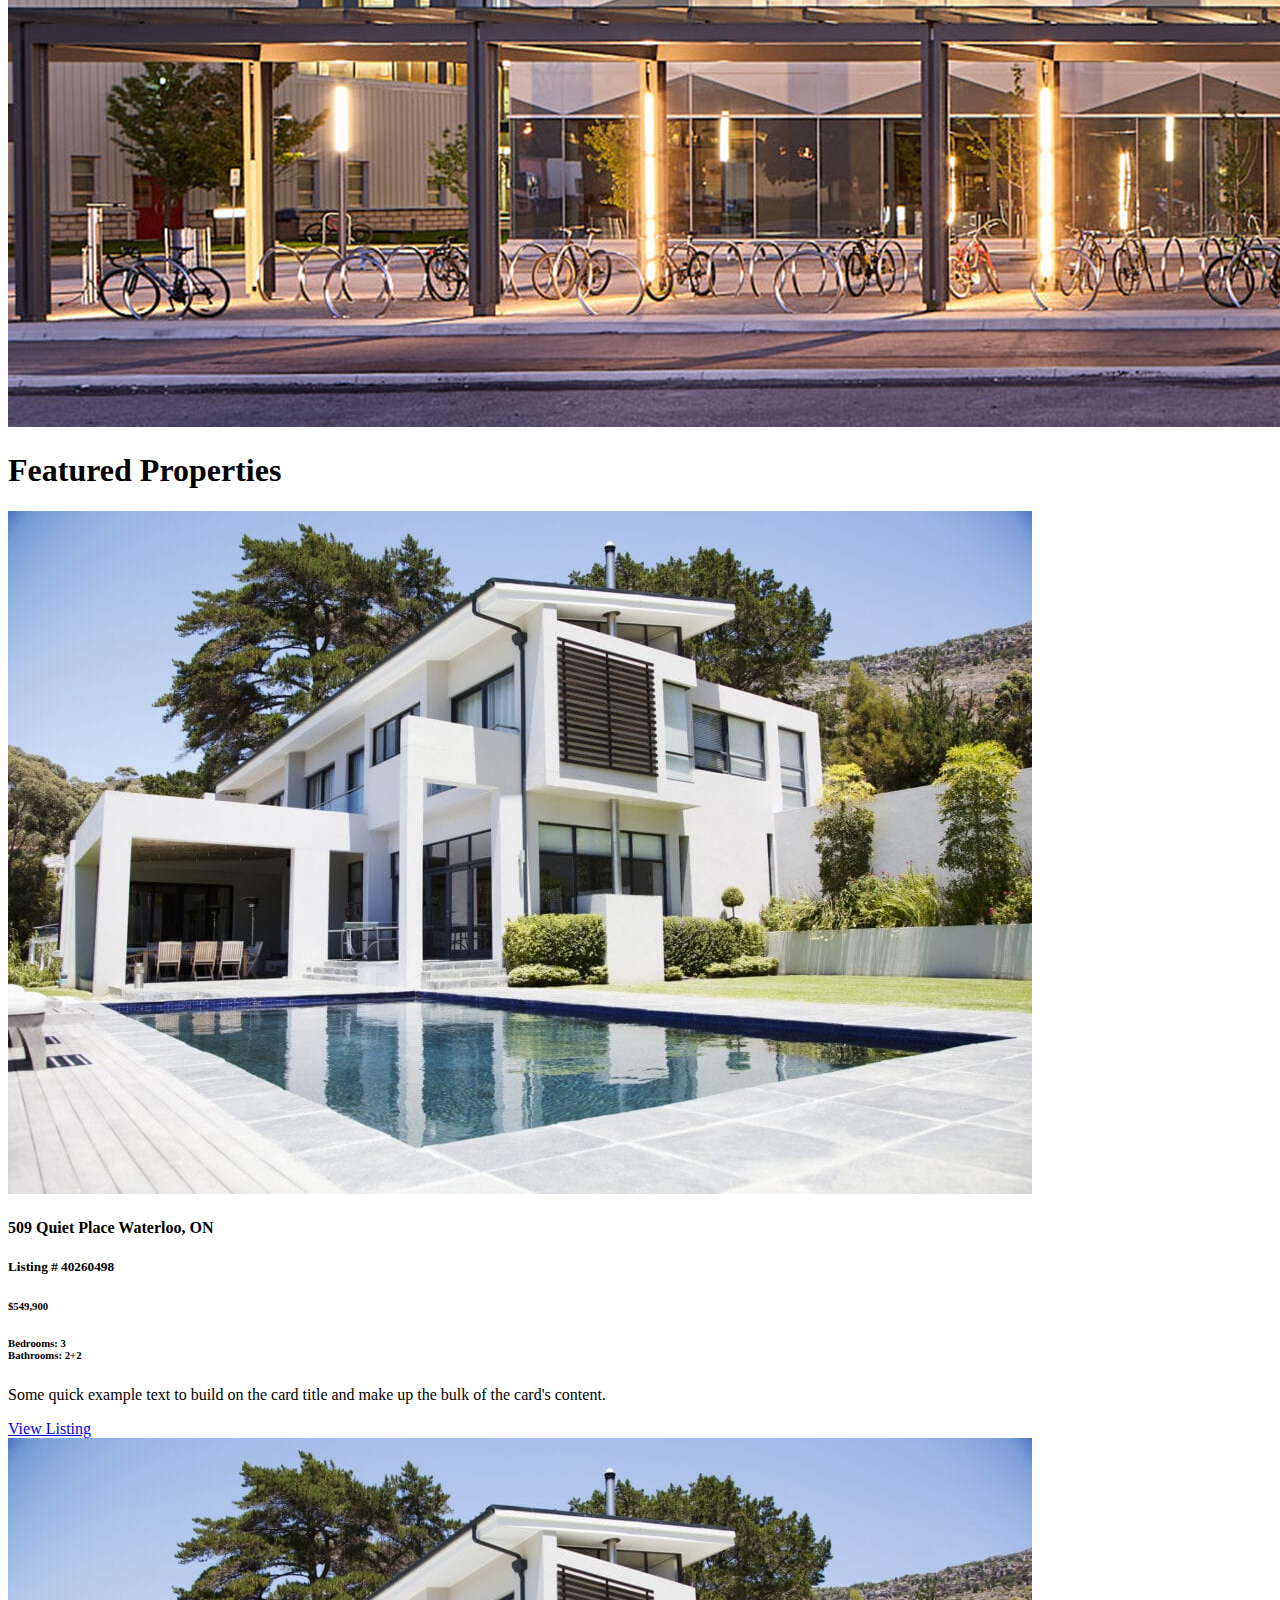
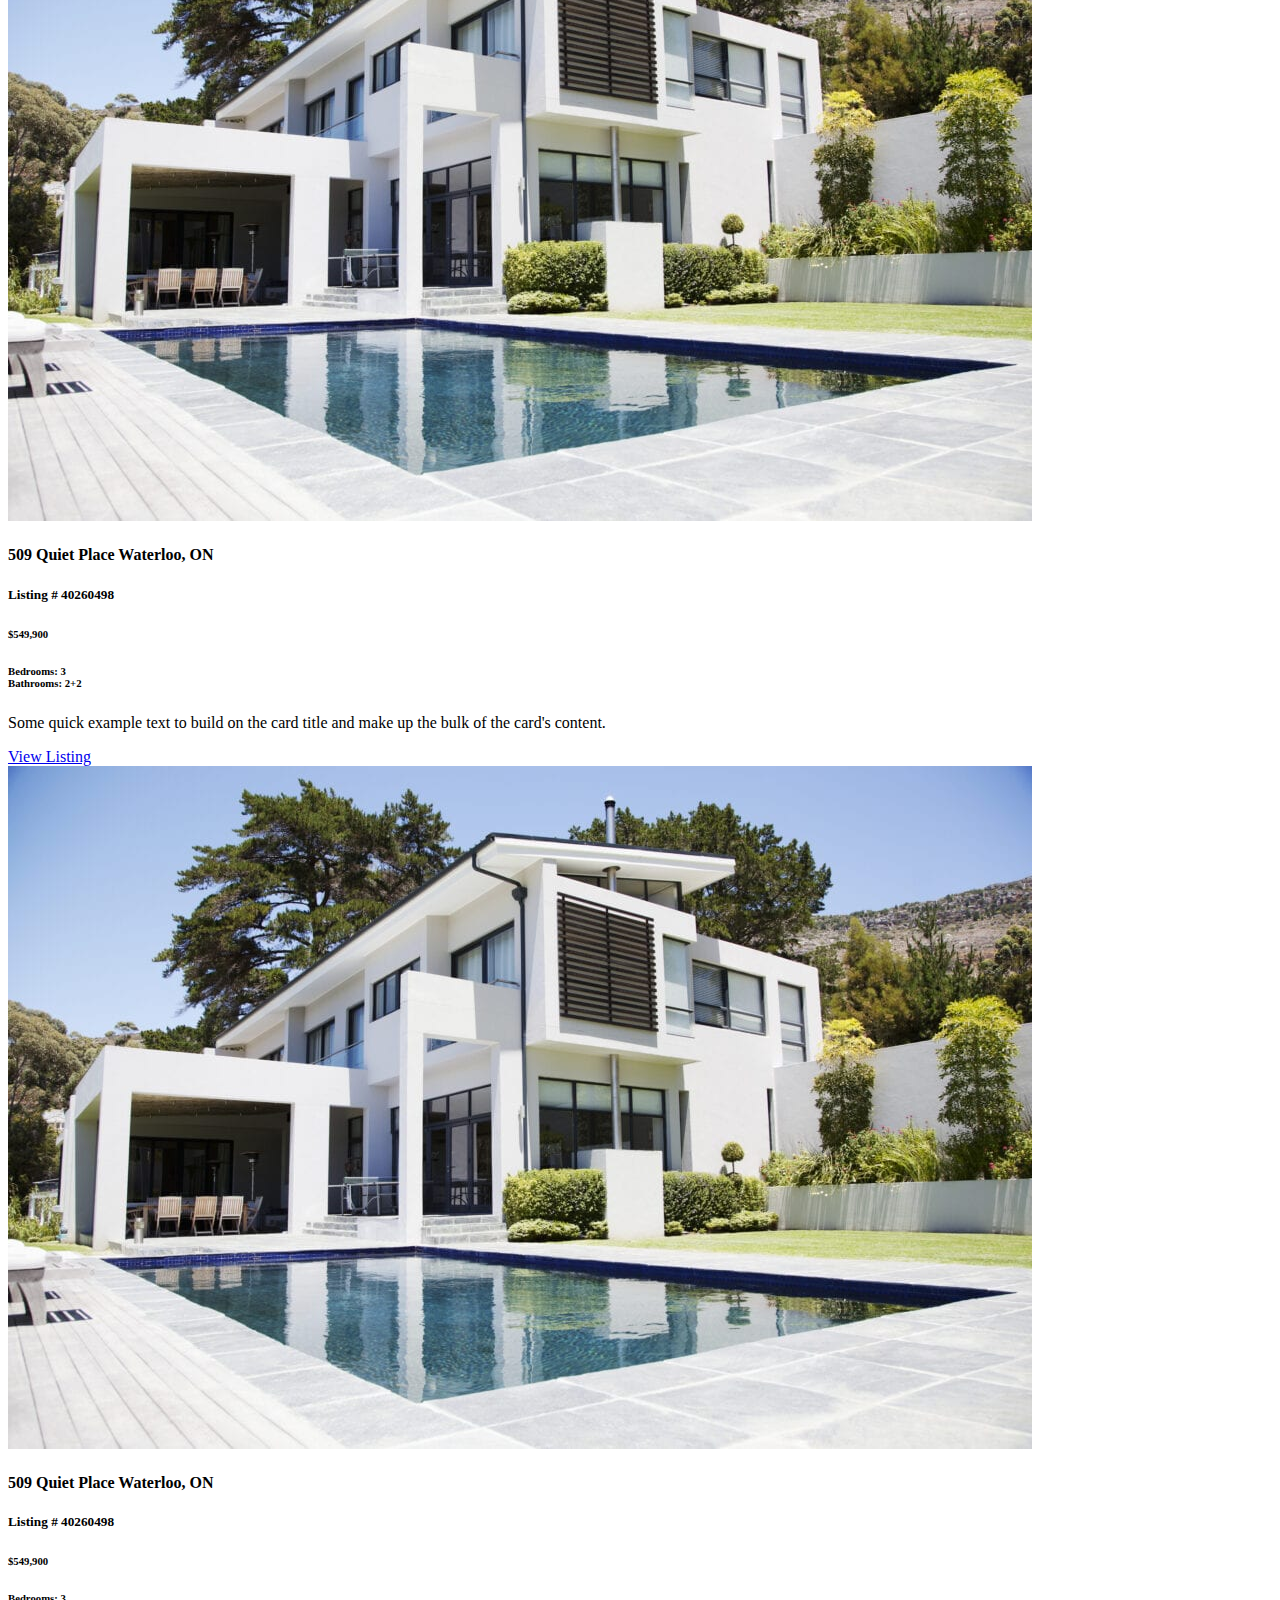
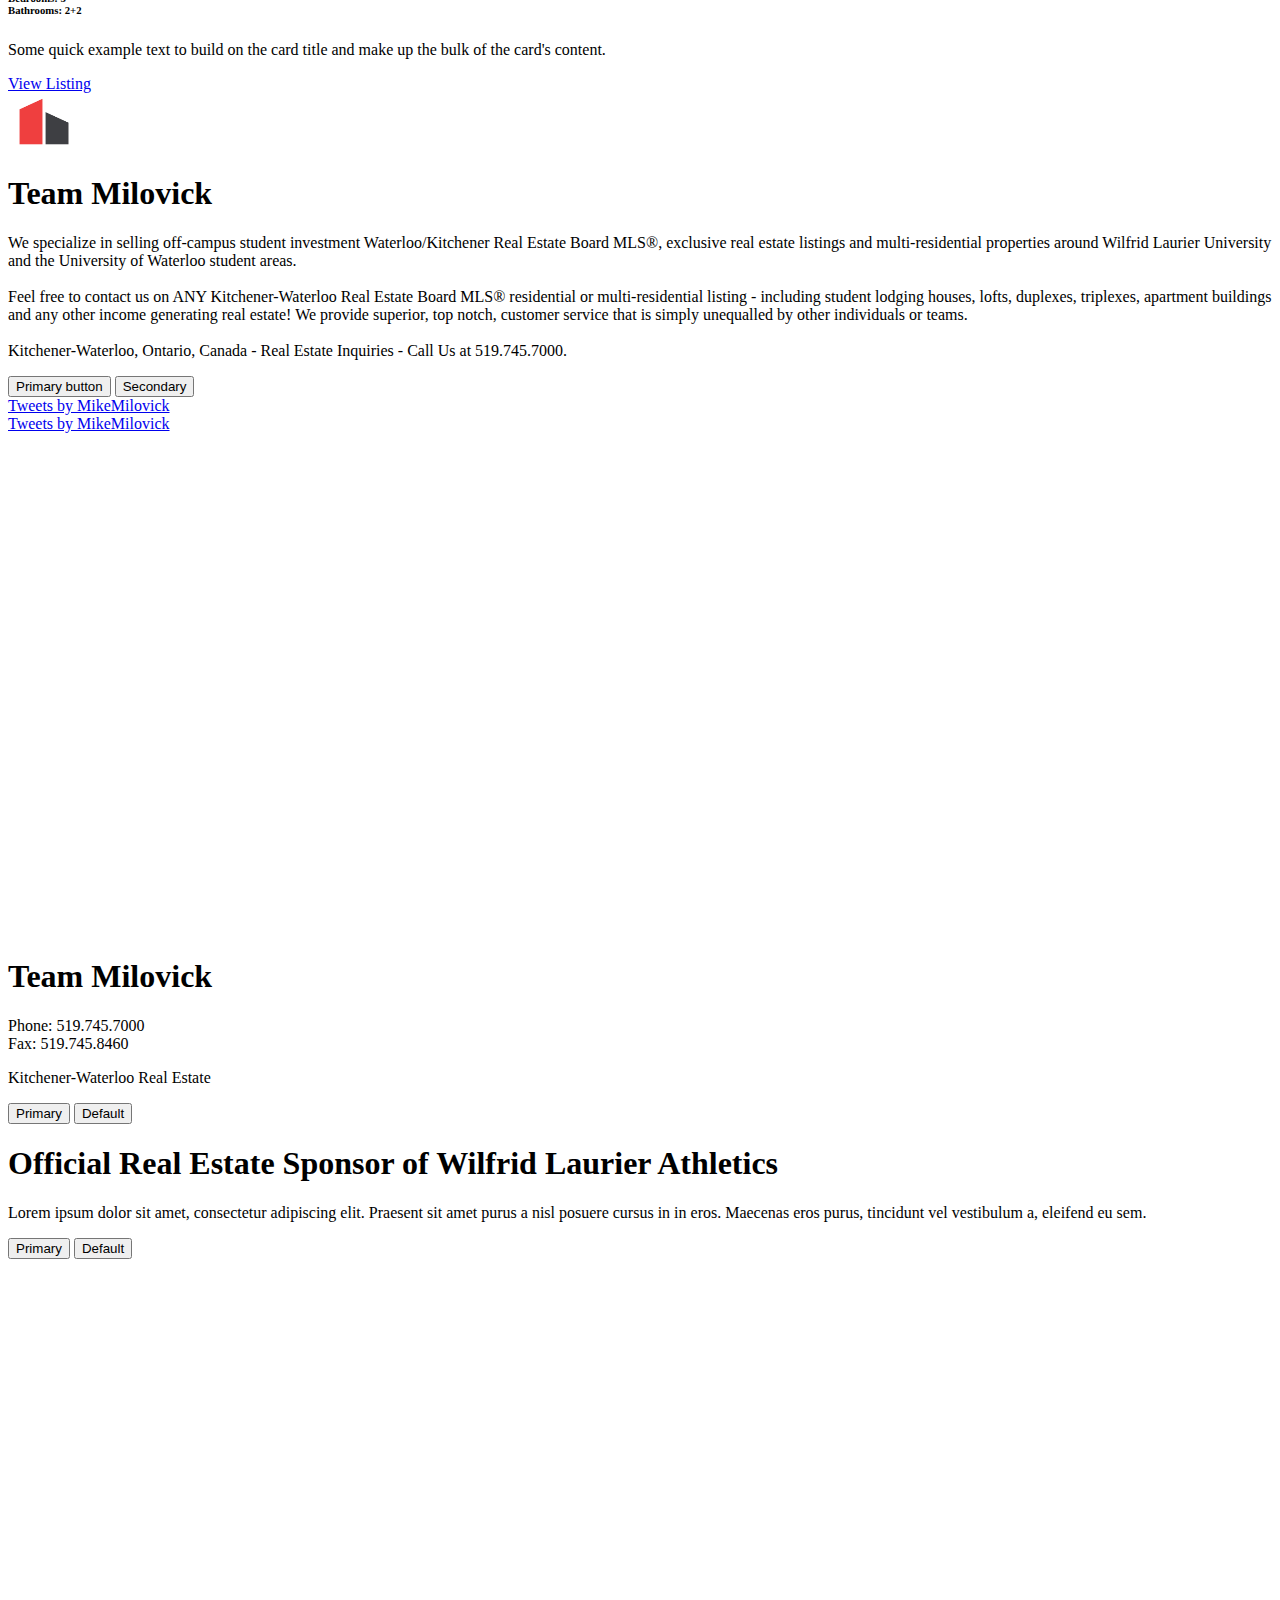
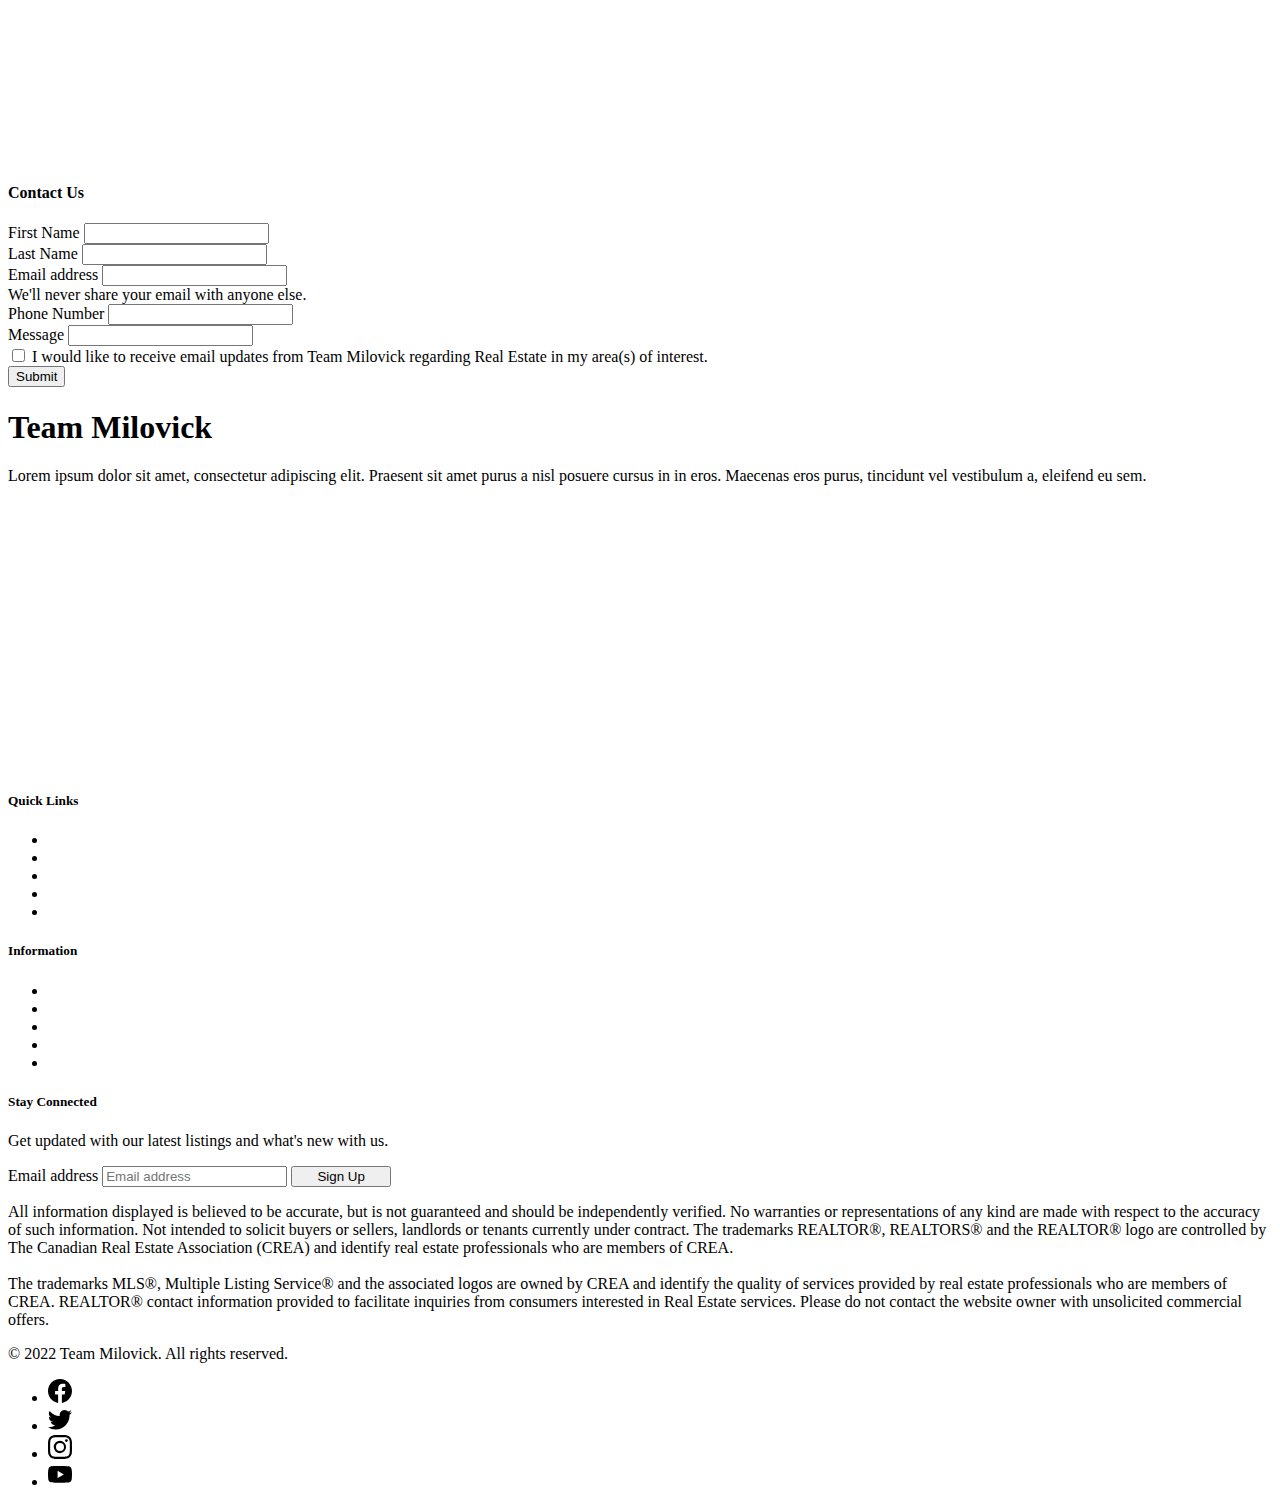
==== commit 9b141633: "changes" ====
--- a/src/index.html
+++ b/src/index.html
@@ -369,7 +369,7 @@
                 </div>
             </div>
             <div class="col-10 col-sm-8 col-lg-4">
-                <img src="../public/goldenhawksedited.png" class="d-block mx-lg-auto img-fluid" alt="Bootstrap Themes"
+                <img src="milovick/public/goldenhawksedited.png" class="d-block mx-lg-auto img-fluid" alt="Bootstrap Themes"
                     width="700" height="500" loading="lazy">
             </div>
         </div>
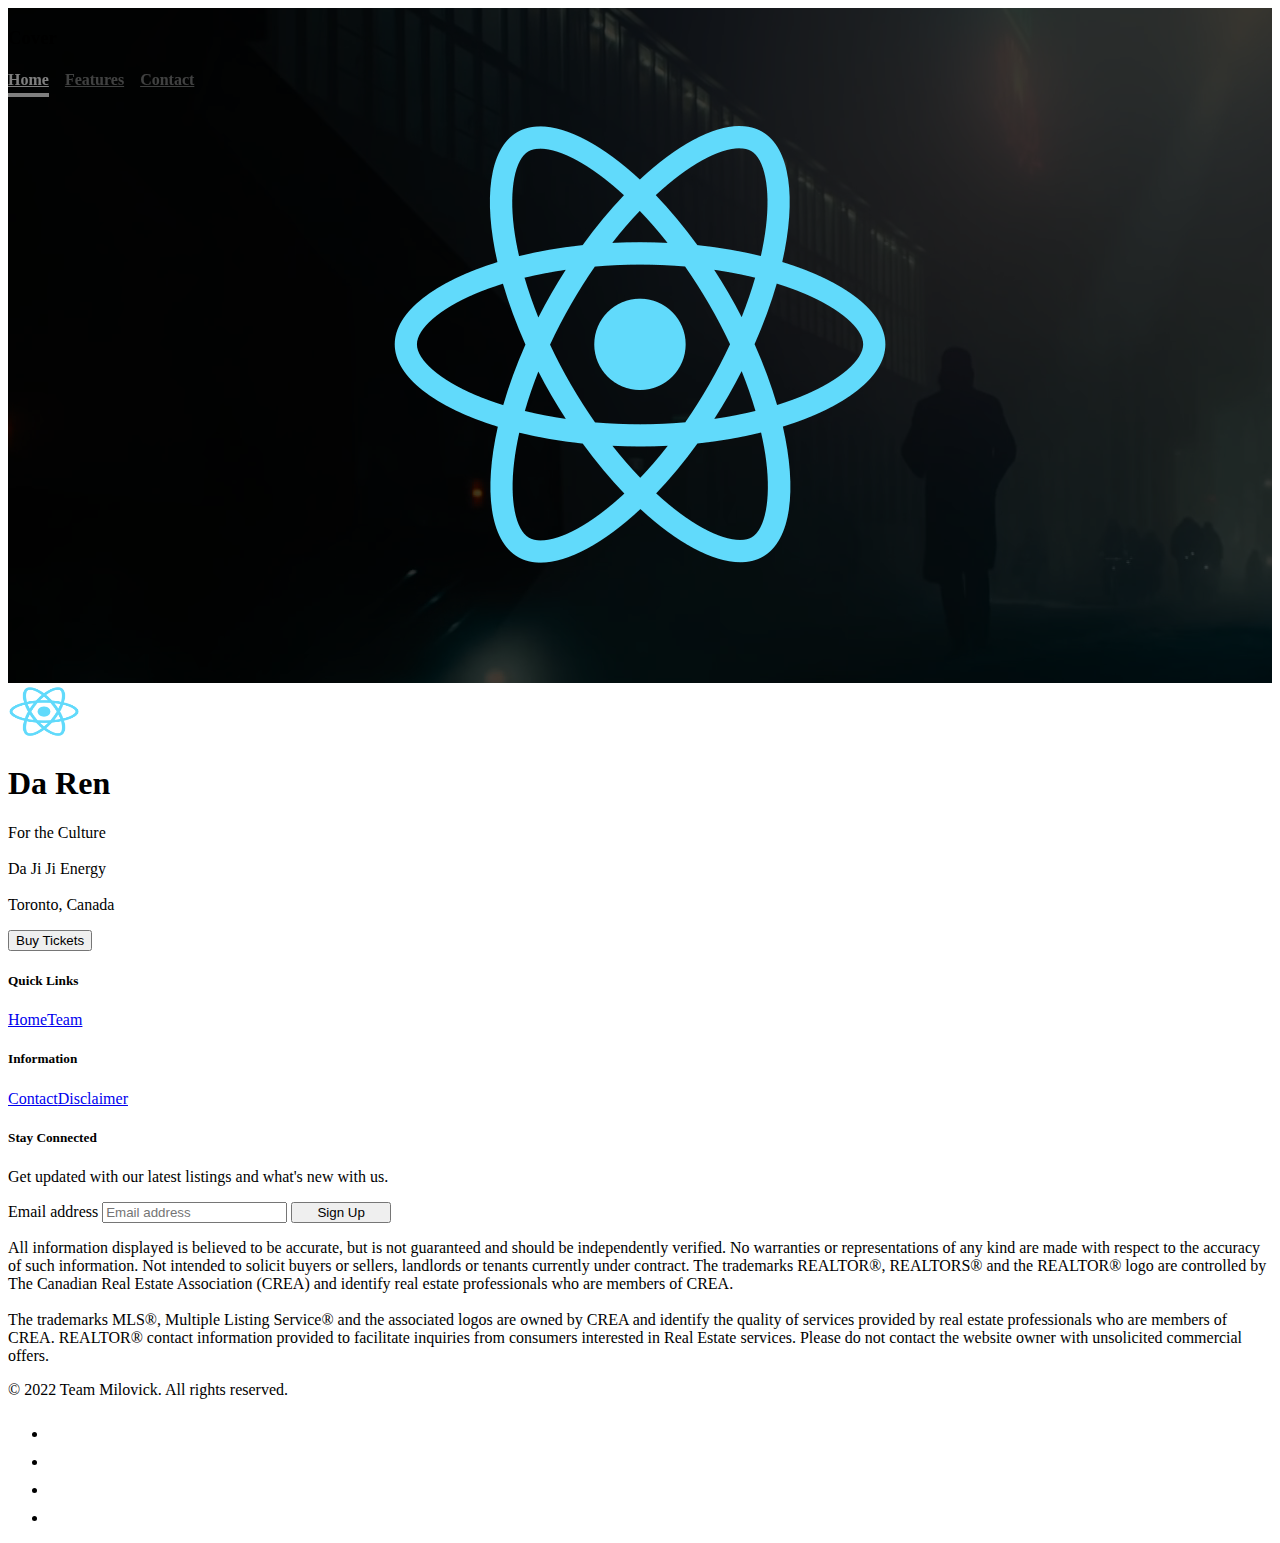
==== commit eb00c6e9: "da ren project" ====
--- a/src/index.html
+++ b/src/index.html
@@ -8,448 +8,83 @@
     <link href="https://cdn.jsdelivr.net/npm/bootstrap@5.2.1/dist/css/bootstrap.min.css" rel="stylesheet"
         integrity="sha384-iYQeCzEYFbKjA/T2uDLTpkwGzCiq6soy8tYaI1GyVh/UjpbCx/TYkiZhlZB6+fzT" crossorigin="anonymous">
     <link href="index.css" rel="stylesheet">
-    <link rel="icon" href="../public/teammilovick_logo.png" />
+    <link rel="icon" href="../public/favicon.ico" />
 </head>
 
 <body>
     <script src="https://cdn.jsdelivr.net/npm/bootstrap@5.2.1/dist/js/bootstrap.bundle.min.js"
         integrity="sha384-u1OknCvxWvY5kfmNBILK2hRnQC3Pr17a+RTT6rIHI7NnikvbZlHgTPOOmMi466C8"
         crossorigin="anonymous"></script>
-    <script async src="https://platform.twitter.com/widgets.js" charset="utf-8"></script>
 
-    <!-- FACEBOOK WIDGET SCRIPTS -->
-    <div id="fb-root"></div>
-    <script async defer crossorigin="anonymous" src="https://connect.facebook.net/en_US/sdk.js#xfbml=1&version=v15.0"
-        nonce="EaMPob9J"></script>
+    <header class="">
+        <div class="overlay">
+            <div class="text-white">
+                <div >
+                    <h3 class="float-md-start p-3">Cover</h3>
+                    <nav class="nav nav-masthead justify-content-center float-md-end p-3">
+                        <a class="nav-link active" aria-current="page" href="#">Home</a>
+                        <a class="nav-link" href="#">Features</a>
+                        <a class="nav-link" href="#">Contact</a>
+                    </nav>
+                </div>
+            </div>
+        </div>
 
-    <svg xmlns="http://www.w3.org/2000/svg" style="display: none;">
-        <symbol id="bootstrap" viewBox="0 0 118 94">
-            <title>Bootstrap</title>
-            <path fill-rule="evenodd" clip-rule="evenodd"
-                d="M24.509 0c-6.733 0-11.715 5.893-11.492 12.284.214 6.14-.064 14.092-2.066 20.577C8.943 39.365 5.547 43.485 0 44.014v5.972c5.547.529 8.943 4.649 10.951 11.153 2.002 6.485 2.28 14.437 2.066 20.577C12.794 88.106 17.776 94 24.51 94H93.5c6.733 0 11.714-5.893 11.491-12.284-.214-6.14.064-14.092 2.066-20.577 2.009-6.504 5.396-10.624 10.943-11.153v-5.972c-5.547-.529-8.934-4.649-10.943-11.153-2.002-6.484-2.28-14.437-2.066-20.577C105.214 5.894 100.233 0 93.5 0H24.508zM80 57.863C80 66.663 73.436 72 62.543 72H44a2 2 0 01-2-2V24a2 2 0 012-2h18.437c9.083 0 15.044 4.92 15.044 12.474 0 5.302-4.01 10.049-9.119 10.88v.277C75.317 46.394 80 51.21 80 57.863zM60.521 28.34H49.948v14.934h8.905c6.884 0 10.68-2.772 10.68-7.727 0-4.643-3.264-7.207-9.012-7.207zM49.948 49.2v16.458H60.91c7.167 0 10.964-2.876 10.964-8.281 0-5.406-3.903-8.178-11.425-8.178H49.948z">
-            </path>
-        </symbol>
-        <symbol id="facebook" viewBox="0 0 16 16">
-            <path
-                d="M16 8.049c0-4.446-3.582-8.05-8-8.05C3.58 0-.002 3.603-.002 8.05c0 4.017 2.926 7.347 6.75 7.951v-5.625h-2.03V8.05H6.75V6.275c0-2.017 1.195-3.131 3.022-3.131.876 0 1.791.157 1.791.157v1.98h-1.009c-.993 0-1.303.621-1.303 1.258v1.51h2.218l-.354 2.326H9.25V16c3.824-.604 6.75-3.934 6.75-7.951z">
-            </path>
-        </symbol>
-        <symbol id="instagram" viewBox="0 0 16 16">
-            <path
-                d="M8 0C5.829 0 5.556.01 4.703.048 3.85.088 3.269.222 2.76.42a3.917 3.917 0 0 0-1.417.923A3.927 3.927 0 0 0 .42 2.76C.222 3.268.087 3.85.048 4.7.01 5.555 0 5.827 0 8.001c0 2.172.01 2.444.048 3.297.04.852.174 1.433.372 1.942.205.526.478.972.923 1.417.444.445.89.719 1.416.923.51.198 1.09.333 1.942.372C5.555 15.99 5.827 16 8 16s2.444-.01 3.298-.048c.851-.04 1.434-.174 1.943-.372a3.916 3.916 0 0 0 1.416-.923c.445-.445.718-.891.923-1.417.197-.509.332-1.09.372-1.942C15.99 10.445 16 10.173 16 8s-.01-2.445-.048-3.299c-.04-.851-.175-1.433-.372-1.941a3.926 3.926 0 0 0-.923-1.417A3.911 3.911 0 0 0 13.24.42c-.51-.198-1.092-.333-1.943-.372C10.443.01 10.172 0 7.998 0h.003zm-.717 1.442h.718c2.136 0 2.389.007 3.232.046.78.035 1.204.166 1.486.275.373.145.64.319.92.599.28.28.453.546.598.92.11.281.24.705.275 1.485.039.843.047 1.096.047 3.231s-.008 2.389-.047 3.232c-.035.78-.166 1.203-.275 1.485a2.47 2.47 0 0 1-.599.919c-.28.28-.546.453-.92.598-.28.11-.704.24-1.485.276-.843.038-1.096.047-3.232.047s-2.39-.009-3.233-.047c-.78-.036-1.203-.166-1.485-.276a2.478 2.478 0 0 1-.92-.598 2.48 2.48 0 0 1-.6-.92c-.109-.281-.24-.705-.275-1.485-.038-.843-.046-1.096-.046-3.233 0-2.136.008-2.388.046-3.231.036-.78.166-1.204.276-1.486.145-.373.319-.64.599-.92.28-.28.546-.453.92-.598.282-.11.705-.24 1.485-.276.738-.034 1.024-.044 2.515-.045v.002zm4.988 1.328a.96.96 0 1 0 0 1.92.96.96 0 0 0 0-1.92zm-4.27 1.122a4.109 4.109 0 1 0 0 8.217 4.109 4.109 0 0 0 0-8.217zm0 1.441a2.667 2.667 0 1 1 0 5.334 2.667 2.667 0 0 1 0-5.334z">
-            </path>
-        </symbol>
-        <symbol id="twitter" viewBox="0 0 16 16">
-            <path
-                d="M5.026 15c6.038 0 9.341-5.003 9.341-9.334 0-.14 0-.282-.006-.422A6.685 6.685 0 0 0 16 3.542a6.658 6.658 0 0 1-1.889.518 3.301 3.301 0 0 0 1.447-1.817 6.533 6.533 0 0 1-2.087.793A3.286 3.286 0 0 0 7.875 6.03a9.325 9.325 0 0 1-6.767-3.429 3.289 3.289 0 0 0 1.018 4.382A3.323 3.323 0 0 1 .64 6.575v.045a3.288 3.288 0 0 0 2.632 3.218 3.203 3.203 0 0 1-.865.115 3.23 3.23 0 0 1-.614-.057 3.283 3.283 0 0 0 3.067 2.277A6.588 6.588 0 0 1 .78 13.58a6.32 6.32 0 0 1-.78-.045A9.344 9.344 0 0 0 5.026 15z">
-            </path>
-        </symbol>
-        <symbol id="youtube" viewBox="0 0 16 16">
-            <path
-                d="M8.051 1.999h.089c.822.003 4.987.033 6.11.335a2.01 2.01 0 0 1 1.415 1.42c.101.38.172.883.22 1.402l.01.104.022.26.008.104c.065.914.073 1.77.074 1.957v.075c-.001.194-.01 1.108-.082 2.06l-.008.105-.009.104c-.05.572-.124 1.14-.235 1.558a2.007 2.007 0 0 1-1.415 1.42c-1.16.312-5.569.334-6.18.335h-.142c-.309 0-1.587-.006-2.927-.052l-.17-.006-.087-.004-.171-.007-.171-.007c-1.11-.049-2.167-.128-2.654-.26a2.007 2.007 0 0 1-1.415-1.419c-.111-.417-.185-.986-.235-1.558L.09 9.82l-.008-.104A31.4 31.4 0 0 1 0 7.68v-.123c.002-.215.01-.958.064-1.778l.007-.103.003-.052.008-.104.022-.26.01-.104c.048-.519.119-1.023.22-1.402a2.007 2.007 0 0 1 1.415-1.42c.487-.13 1.544-.21 2.654-.26l.17-.007.172-.006.086-.003.171-.007A99.788 99.788 0 0 1 7.858 2h.193zM6.4 5.209v4.818l4.157-2.408L6.4 5.209z" />
-        </symbol>
-    </svg>
+        <div class="overlay-2">
+            <div class="d-flex justify-content-center mx-auto">
+                <img src="../public/logo512.png" alt="overlay image">
+            </div>
+        </div>
+
+        <!-- The HTML5 video element that will create the background video on the header -->
+        <div>
+
+            <video playsinline="playsinline" autoplay="autoplay" muted="muted" loop="loop">
+                <source src="../public/blade_runner.mp4" type="video/mp4">
+            </video>
+
+            <div class="overlay">
+            </div>
+        </div>
+
+        <!-- The header content // BACKUP in case doesn't load -->
+        <div class="container h-100">
+            <div class="d-flex h-100 text-center align-items-center">
+                <div class="w-100 text-white">
+                    <h1 class="display-3">Video Header</h1>
+                    <p class="lead mb-0">Using HTML5 Video and Bootstrap</p>
+                </div>
+            </div>
+        </div>
+    </header>
 
 
 
 
 
-    <!-- NAV BAR -->
-
-    <nav class="navbar navbar-expand-lg bg-dark">
-        <div class="container-fluid">
-            <a class="navbar-brand" href="#">
-                <img src="../public/teammilovick_logo_3.png" alt="Logo" width="30" height="24"
-                    class="d-inline-block align-text-top">
-                Team Milovick
-            </a>
-            <button class="navbar-toggler" type="button" data-bs-toggle="collapse"
-                data-bs-target="#navbarSupportedContent" aria-controls="navbarSupportedContent" aria-expanded="false"
-                aria-label="Toggle navigation">
-
-                <!-- Needs color fix on mobile -->
-                <span class="navbar-toggler-icon"></span>
-            </button>
-
-            <div class="collapse navbar-collapse" id="navbarSupportedContent">
-                <ul class="navbar-nav mx-auto mb-2 mb-lg-0 .navbar-nav-scroll">
-                    <li class="nav-item">
-                        <a class="nav-link active" aria-current="page" href="#">Home</a>
-                    </li>
-                    <li class="nav-item">
-                        <a class="nav-link" href="#">Our Listings</a>
-                    </li>
-                    <li class="nav-item dropdown">
-                        <a class="nav-link dropdown-toggle" href="#" role="button" data-bs-toggle="dropdown"
-                            aria-expanded="false">
-                            Investment
-                        </a>
-                        <ul class="dropdown-menu mx-auto">
-                            <li><a class="dropdown-item" href="#">Why Invest in KW?</a></li>
-                            <li><a class="dropdown-item" href="#">MLS Investment Properties</a></li>
-                            <li><a class="dropdown-item" href="#">London Opportunities</a></li>
-                            <li><a class="dropdown-item" href="#">Ontario Exclusives</a></li>
-                            <li><a class="dropdown-item" href="#">For Sale by Owners</a></li>
-                        </ul>
-                    </li>
-                    <li class="nav-item dropdown">
-                        <a class="nav-link dropdown-toggle" href="#" role="button" data-bs-toggle="dropdown"
-                            aria-expanded="false">
-                            Residential
-                        </a>
-                        <ul class="dropdown-menu mx-auto">
-                            <li><a class="dropdown-item" href="#">MLS Residential Listings</a></li>
-                            <li><a class="dropdown-item" href="#">Which school do I attend?</a></li>
-                        </ul>
-                    </li>
-                    <!-- <li class="nav-item">
-                        <a class="nav-link disabled">Disabled</a>
-                    </li> -->
-                    <li class="nav-item">
-                        <a class="nav-link" href="#">Team</a>
-                    </li>
-                    <li class="nav-item">
-                        <a class="nav-link" href="#">Contact</a>
-                    </li>
-                    <li class="nav-item dropdown">
-                        <a class="nav-link dropdown-toggle" href="#" role="button" data-bs-toggle="dropdown"
-                            aria-expanded="false">
-                            More
-                        </a>
-                        <ul class="dropdown-menu mx-auto">
-                            <li><a class="dropdown-item" href="#">Useful Links</a></li>
-                            <li><a class="dropdown-item" href="#">Find out what your home is worth</a></li>
-                            <li>
-                                <hr class="dropdown-divider">
-                            </li>
-                            <li><a class="dropdown-item" href="#">Neighborhood Watch</a></li>
-                        </ul>
-                    </li>
-                </ul>
-                <ul class="nav nav-pills justify-content-end red">
-                    <li class="nav-item">
-                        <a class="nav-link" href="#">Sign Up</a>
-                    </li>
-                    <li class="nav-item">
-                        <a class="nav-link active" href="#">Login</a>
-                    </li>
 
 
-                </ul>
-
-            </div>
-
-            <!-- search -->
-            <!-- <form class="d-flex" role="search">
-                    <input class="form-control me-2" type="search" placeholder="Search" aria-label="Search">
-                    <button class="btn btn-outline-success" type="submit">Search</button>
-                </form> -->
-
-            <!-- LOGIN -->
-
-
-        </div>
-
-
-    </nav>
-
-    <!-- HERO -->
-
-    <div id="carouselExampleSlidesOnly" class="carousel slide carousel-fade" data-bs-ride="carousel">
-        <div class="carousel-inner">
-            <div class="carousel-item active">
-                <img src="../public/lazaridis.jpeg" class="d-block w-100" alt="...">
-            </div>
-            <div class="carousel-item">
-                <img src="../public/waterloo.jpeg" class="d-block w-100" alt="...">
-            </div>
-
-        </div>
-    </div>
-    </div>
-
-
-    <div class="container p-3 text-center">
-        <h1 class="display-5 fw-bold p-4">Featured Properties</h1>
-        <div class="row align-items-start">
-            <div class="col">
-                <div class="card p-2">
-                    <img src="../public/home.jpeg" class="card-img-top" alt="...">
-                    <div class="card-body">
-                        <h4 class="card-title">509 Quiet Place Waterloo, ON</h4>
-                        <h5 class="card-title">Listing # 40260498 </h5>
-                        <h6 class="card-title">$549,900 </h6>
-
-                        <h6 class="card-title pb-3">
-                            Bedrooms: 3
-                            <br>
-                            Bathrooms: 2+2
-                            <br>
-                        </h6>
-
-
-                        <p class="card-text">Some quick example text to build on the card title and make up the bulk of
-                            the card's content.</p>
-
-                        <a href="#" class="btn btn-primary">View Listing</a>
-                    </div>
-                </div>
-            </div>
-            <div class="col">
-                <div class="card p-2">
-                    <img src="../public/home.jpeg" class="card-img-top" alt="...">
-                    <div class="card-body">
-                        <h4 class="card-title">509 Quiet Place Waterloo, ON</h4>
-                        <h5 class="card-title">Listing # 40260498 </h5>
-                        <h6 class="card-title">$549,900 </h6>
-
-                        <h6 class="card-title pb-3">
-                            Bedrooms: 3
-                            <br>
-                            Bathrooms: 2+2
-                            <br>
-                        </h6>
-
-
-                        <p class="card-text">Some quick example text to build on the card title and make up the bulk of
-                            the card's content.</p>
-
-                        <a href="#" class="btn btn-primary">View Listing</a>
-                    </div>
-                </div>
-            </div>
-            <div class="col">
-                <div class="card p-2">
-                    <img src="../public/home.jpeg" class="card-img-top" alt="...">
-                    <div class="card-body">
-                        <h4 class="card-title">509 Quiet Place Waterloo, ON</h4>
-                        <h5 class="card-title">Listing # 40260498 </h5>
-                        <h6 class="card-title">$549,900 </h6>
-
-                        <h6 class="card-title pb-3">
-                            Bedrooms: 3
-                            <br>
-                            Bathrooms: 2+2
-                            <br>
-                        </h6>
-
-
-                        <p class="card-text">Some quick example text to build on the card title and make up the bulk of
-                            the card's content.</p>
-
-                        <a href="#" class="btn btn-primary">View Listing</a>
-
-                    </div>
-                    <!-- <div class="text-center">
-                    <a href="#" class="btn btn-primary text-center">Go somewhere</a>
-                </div> -->
-                </div>
-            </div>
-        </div>
-
-
-    </div>
 
     <div class="px-4 py-5 my-5 text-center">
-        <img class="d-block mx-auto mb-4" src="../public/teammilovick_logo.png" alt="" width="72" height="57">
-        <h1 class="display-5 fw-bold">Team Milovick</h1>
+        <img class="d-block mx-auto mb-4" src="../public/logo512.png" alt="" width="72" height="57">
+        <h1 class="display-5 fw-bold">Da Ren</h1>
         <div class="col-lg-6 mx-auto">
-            <p class="lead mb-4">We specialize in selling off-campus student investment Waterloo/Kitchener Real Estate
-                Board MLS®, exclusive real estate listings and multi-residential properties around Wilfrid Laurier
-                University and the University of Waterloo student areas.
+            <p class="lead mb-4">For the Culture
 
                 <br><br>
-                Feel free to contact us on ANY
-                Kitchener-Waterloo Real Estate Board MLS® residential or multi-residential listing - including student
-                lodging houses, lofts, duplexes,
-                triplexes, apartment buildings and any other income generating real estate! We provide superior, top
-                notch, customer service that is simply unequalled by other individuals or teams.
-                <br><br>Kitchener-Waterloo,
-                Ontario, Canada - Real Estate Inquiries - Call Us at 519.745.7000.
+                Da Ji Ji Energy
+                <br><br>Toronto, Canada
             </p>
             <div class="d-grid gap-2 d-sm-flex justify-content-sm-center">
-                <button type="button" class="btn btn-primary btn-lg px-4 gap-3">Primary button</button>
-                <button type="button" class="btn btn-outline-secondary btn-lg px-4">Secondary</button>
-            </div>
-        </div>
-    </div>
-
-    <div class="container">
-        <div class="card-group">
-            <div class="card m-3">
-                <div class="card-body">
-                    <a class="twitter-timeline" data-theme="light" data-height="600"
-                        href="https://twitter.com/MikeMilovick?ref_src=twsrc%5Etfw">Tweets by MikeMilovick</a>
-                </div>
-            </div>
-            <div class="card m-3">
-                <div class="card-body">
-
-                    <a class="twitter-timeline" data-theme="light" data-height="600"
-                        href="https://twitter.com/MikeMilovick?ref_src=twsrc%5Etfw">Tweets by MikeMilovick</a>
-                </div>
-                <!-- <div class="fb-page" data-href="https://www.facebook.com/TeamMilovick/" data-tabs="timeline"
-                        data-width="" data-height="" data-small-header="false" data-adapt-container-width="true"
-                        data-hide-cover="false" data-show-facepile="true">
-                        <blockquote cite="https://www.facebook.com/TeamMilovick/" class="fb-xfbml-parse-ignore"><a
-                                href="https://www.facebook.com/TeamMilovick/">Team Milovick</a></blockquote>
-                    </div>
-                </div> -->
-            </div>
-
-        </div>
-    </div>
-
-    <!-- <div class="container p-3">
-        <div class="row align-items-start">
-            <div class="col-6">
-                <div class="card p-2 height">
-
-
-                </div>
-            </div>
-        </div>
-        <div class="col-6 h">
-            <div class="card p-2">
-                <img src="../public/background.jpeg" class="card-img-top" alt="...">
-                <div class="card-body">
-                    <h4 class="card-title">509 Quiet Place Waterloo, ON</h4>
-                    <h5 class="card-title">Listing # 40260498 </h5>
-                    <h6 class="card-title">$549,900 </h6>
-
-                    <h6 class="card-title pb-3">
-                        Bedrooms: 3
-                        <br>
-                        Bathrooms: 2+2
-                        <br>
-                    </h6>
-
-
-                    <p class="card-text">Some quick example text to build on the card title and make up the bulk of
-                        the card's content.</p>
-
-                    <a href="#" class="btn btn-primary">View Listing</a>
-                </div>
-            </div>
-        </div>
-
-    </div> -->
-
-
-    </div>
-
-    <div class="container col-xxl-8 px-4 py-5">
-        <div class="row flex-lg-row-reverse align-items-center g-5 py-5">
-            <div class="col-10 col-sm-8 col-lg-6">
-                <img src="../public/teammilovick_logo_circle.svg" class="d-block mx-lg-auto img-fluid"
-                    alt="Bootstrap Themes" width="700" height="500" loading="lazy">
-            </div>
-            <div class="col-lg-6">
-                <h1 class="display-5 fw-bold lh-1 mb-3">Team Milovick</h1>
-                <p class="lead">Phone: 519.745.7000 <br>
-                    Fax: 519.745.8460
-                </p>
-                <p class="lead">Kitchener-Waterloo Real Estate</p>
-                <div class="d-grid gap-2 d-md-flex justify-content-md-start">
-                    <button type="button" class="btn btn-primary btn-lg px-4 me-md-2">Primary</button>
-                    <button type="button" class="btn btn-outline-secondary btn-lg px-4">Default</button>
-                </div>
-            </div>
-        </div>
-    </div>
-
-    <div class="container col-xxl-8 px-4 py-5">
-        <div class="row flex-lg-row-reverse align-items-center g-5 py-5">
-            <div class="col-lg-8">
-                <h1 class="display-5 fw-bold lh-1 mb-3">Official Real Estate Sponsor of Wilfrid Laurier Athletics</h1>
-                <p class="lead">Lorem ipsum dolor sit amet, consectetur adipiscing elit. Praesent sit amet purus a nisl posuere cursus in in eros. Maecenas eros purus, tincidunt vel vestibulum a, eleifend eu sem.</p>
-                <div class="d-grid gap-2 d-md-flex justify-content-md-start">
-                    <button type="button" class="btn btn-primary btn-lg px-4 me-md-2">Primary</button>
-                    <button type="button" class="btn btn-outline-secondary btn-lg px-4">Default</button>
-                </div>
-            </div>
-            <div class="col-10 col-sm-8 col-lg-4">
-                <img src="milovick/public/goldenhawksedited.png" class="d-block mx-lg-auto img-fluid" alt="Bootstrap Themes"
-                    width="700" height="500" loading="lazy">
-            </div>
-        </div>
-    </div>
-
-    <!-- <div class="container my-5">
-        <div class="row p-4 pb-0 pe-lg-0 pt-lg-5 align-items-center rounded-3 border shadow-lg">
-            <div class="col-lg-7 p-3 p-lg-5 pt-lg-3">
-                <h4 class="display-4 fw-bold lh-1">Official Partner of Wilfrid Laurier University</h4>
-                <p class="lead">
-                    Official Real Estate Partner of
-                    Wilfrid Laurier Athletics and Recreation
-
-
-                </p>
-                <div class="d-grid gap-2 d-md-flex justify-content-md-start mb-4 mb-lg-3">
-                    <button type="button" class="btn btn-primary btn-lg px-4 me-md-2 fw-bold">Primary</button>
-                    <button type="button" class="btn btn-outline-secondary btn-lg px-4">Default</button>
-                </div>
-            </div>
-            <div class="col-lg-4 offset-lg-1 p-0 overflow-hidden shadow-lg">
-                <img class="rounded-lg-3" src="../public/hawk-on-floor-banner.jpeg" alt="" width="760">
-            </div>
-        </div>
-    </div> -->
-
-
-    <div class="container my-5">
-        <div class="row p-4 pt-lg-5 align-items-center rounded-3 border shadow-lg">
-            <div>
-                <h4 class="display-4 fw-bold lh-1">Contact Us</h4>
-            </div>
-            <div>
-                <form class="m-3">
-                    <div class="mb-3">
-                        <label for="fname" class="form-label">First Name</label>
-                        <input type="text" class="form-control" id="fname" required>
-                    </div>
-                    <div class="mb-3">
-                        <label for="lname" class="form-label">Last Name</label>
-                        <input type="text" class="form-control" id="lname" required>
-                    </div>
-                    <div class="mb-3">
-                        <label for="exampleInputEmail1" class="form-label">Email address</label>
-                        <input type="email" class="form-control" id="exampleInputEmail1" aria-describedby="emailHelp"
-                            required>
-                        <div id="emailHelp" class="form-text">We'll never share your email with anyone else.</div>
-                    </div>
-                    <div class="mb-3">
-                        <label for="phone" class="form-label">Phone Number</label>
-                        <input type="tel" class="form-control" id="phone" required>
-                    </div>
-                    <div class="mb-3">
-                        <label for="message" class="form-label">Message</label>
-                        <input type="text" class="form-control" id="message" required>
-                    </div>
-                    <div class="mb-3 form-check">
-                        <input type="checkbox" class="form-check-input" id="exampleCheck1" required>
-                        <label class="form-check-label" for="exampleCheck1">I would like to receive email updates from
-                            Team Milovick regarding Real Estate in my area(s) of interest.</label>
-                    </div>
-                    <button type="submit" class="btn btn-primary">Submit</button>
-                </form>
+                <button type="button" class="btn btn-primary btn-lg px-4 gap-3">Buy Tickets</button>
             </div>
         </div>
     </div>
 
 
-    <div class="px-4 pt-5 my-5 text-center border-bottom ">
-        <h1 class="display-4 fw-bold">Team Milovick</h1>
-        <div class="col-lg-6 mx-auto">
-            <p class="lead mb-4">Lorem ipsum dolor sit amet, consectetur adipiscing elit. Praesent sit amet purus a nisl posuere cursus in in eros. Maecenas eros purus, tincidunt vel vestibulum a, eleifend eu sem. </p>
-        </div>
-        <div class="overflow-hidden" style="max-height: 30vh;">
-            <div class="container px-5">
-                <img src="../public/teammilovick_banner.png" class="img-fluid border rounded-3 shadow-lg mb-4"
-                    alt="Example image" width="700" height="500" loading="lazy">
-            </div>
-        </div>
+
     </div>
+
 
     <!-- FOOTER -->
     <div class="container">
@@ -460,9 +95,6 @@
                     <ul class="nav flex-column">
                         <li class="nav-item mb-2"><a href="#" class="nav-link p-0 text-muted">Home</a></li>
                         <li class="nav-item mb-2"><a href="#" class="nav-link p-0 text-muted">Team</a></li>
-                        <li class="nav-item mb-2"><a href="#" class="nav-link p-0 text-muted">Investment</a></li>
-                        <li class="nav-item mb-2"><a href="#" class="nav-link p-0 text-muted">Residential</a></li>
-                        <li class="nav-item mb-2"><a href="#" class="nav-link p-0 text-muted">Our Listings</a></li>
                     </ul>
                 </div>
 
@@ -471,10 +103,6 @@
                     <ul class="nav flex-column">
                         <li class="nav-item mb-2"><a href="#" class="nav-link p-0 text-muted">Contact</a></li>
                         <li class="nav-item mb-2"><a href="#" class="nav-link p-0 text-muted">Disclaimer</a></li>
-                        <li class="nav-item mb-2"><a href="#" class="nav-link p-0 text-muted">Privacy Policy</a></li>
-                        <li class="nav-item mb-2"><a href="https://www.royallepage.ca/en/"
-                                class="nav-link p-0 text-muted">Royal LePage©</a></li>
-                        <li class="nav-item mb-2"><a href="#" class="nav-link p-0 text-muted">Terms and Conditions</a>
                         </li>
                     </ul>
                 </div>
@@ -543,4 +171,7 @@
 
 </body>
 
+
+
+
 </html>--- a/src/index.css
+++ b/src/index.css
@@ -1,8 +1,7 @@
-.nav-pills .nav-link.active, .nav-pills .show>.nav-link {
+/* .nav-pills .nav-link.active, .nav-pills .show>.nav-link {
     background-color: #e00034;
-}
-.btn-primary {
-    /* background-color: #e00034; */
+} */
+/* .btn-primary {
     --bs-btn-color: #fff;
     --bs-btn-bg: #e00034;
     --bs-btn-border-color: #e00034;
@@ -17,9 +16,9 @@
     --bs-btn-disabled-color: #fff;
     --bs-btn-disabled-bg: #e00034;
     --bs-btn-disabled-border-color: #e00034;
-}
+} */
 
-.nav-link, .navbar-nav .nav-link.active, .navbar-nav .show>.nav-link, .navbar-brand {
+/* .nav-link, .navbar-nav .nav-link.active, .navbar-nav .show>.nav-link, .navbar-brand {
     color: #fff;
 }
 
@@ -30,7 +29,7 @@
 
 .nav-link:focus, .nav-link:hover {
     color: #e00034;
-}
+} */
 
 
 @font-face {
@@ -42,3 +41,93 @@
     font-family: "Montserrat", sans-serif;
 }
 
+.btn-secondary,
+.btn-secondary:hover,
+.btn-secondary:focus {
+    color: #333;
+    text-shadow: none;
+}
+
+.nav {
+    display: flex;
+    flex-wrap: wrap;
+    padding-left: 0;
+    margin-bottom: 0;
+    list-style: none;
+}
+
+.nav-masthead .nav-link {
+    padding: .25rem 0;
+    font-weight: 700;
+    color: rgba(255, 255, 255, .5);
+    background-color: transparent;
+    border-bottom: .25rem solid transparent;
+}
+
+.nav-masthead .active {
+    color: #fff;
+    border-bottom-color: #fff;
+}
+
+.nav-masthead .nav-link+.nav-link {
+    margin-left: 1rem;
+}
+
+/* .cover-container {
+    max-width: 42em;
+} */
+
+
+header {
+    position: relative;
+    background-color: black;
+    height: 75vh;
+    min-height: 25rem;
+    width: 100%;
+    overflow: hidden;
+}
+
+header video {
+    position: absolute;
+    top: 50%;
+    left: 50%;
+    min-width: 100%;
+    min-height: 100%;
+    width: auto;
+    height: auto;
+    z-index: 0;
+    -ms-transform: translateX(-50%) translateY(-50%);
+    -moz-transform: translateX(-50%) translateY(-50%);
+    -webkit-transform: translateX(-50%) translateY(-50%);
+    transform: translateX(-50%) translateY(-50%);
+}
+
+header .overlay {
+    position: absolute;
+    top: 0;
+    left: 0;
+    height: 100%;
+    width: 100%;
+    background-color: rgba(0, 0, 0, .5);
+    /* opacity: 0.5; */
+    z-index: 1;
+}
+
+header .overlay-2 {
+    position: absolute;
+    top: 50%;
+    left: 50%;
+    z-index: 2;
+    transform: translate(-50%, -50%);
+
+}
+
+@media (pointer: coarse) and (hover: none) {
+    header {
+        background: url('https://source.unsplash.com/XT5OInaElMw/1600x900') black no-repeat center center scroll;
+    }
+
+    header video {
+        display: none;
+    }
+}
